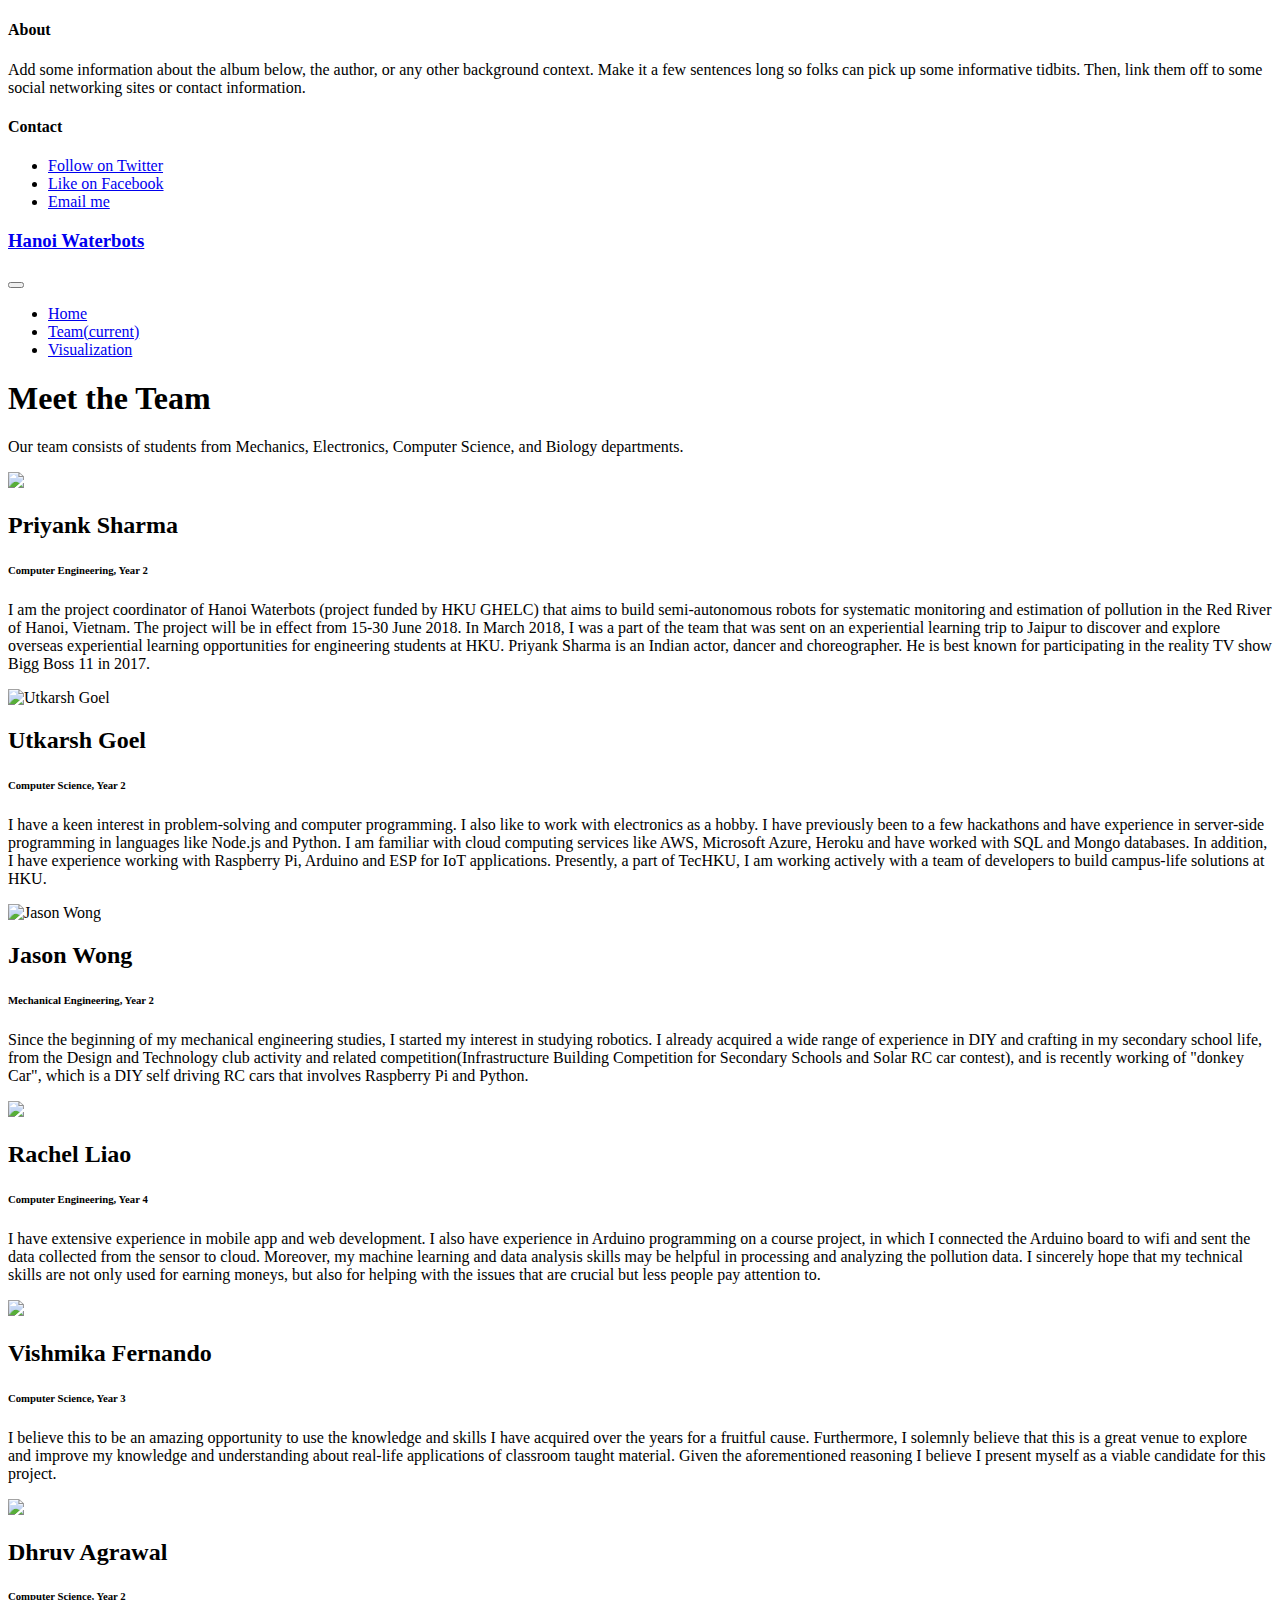
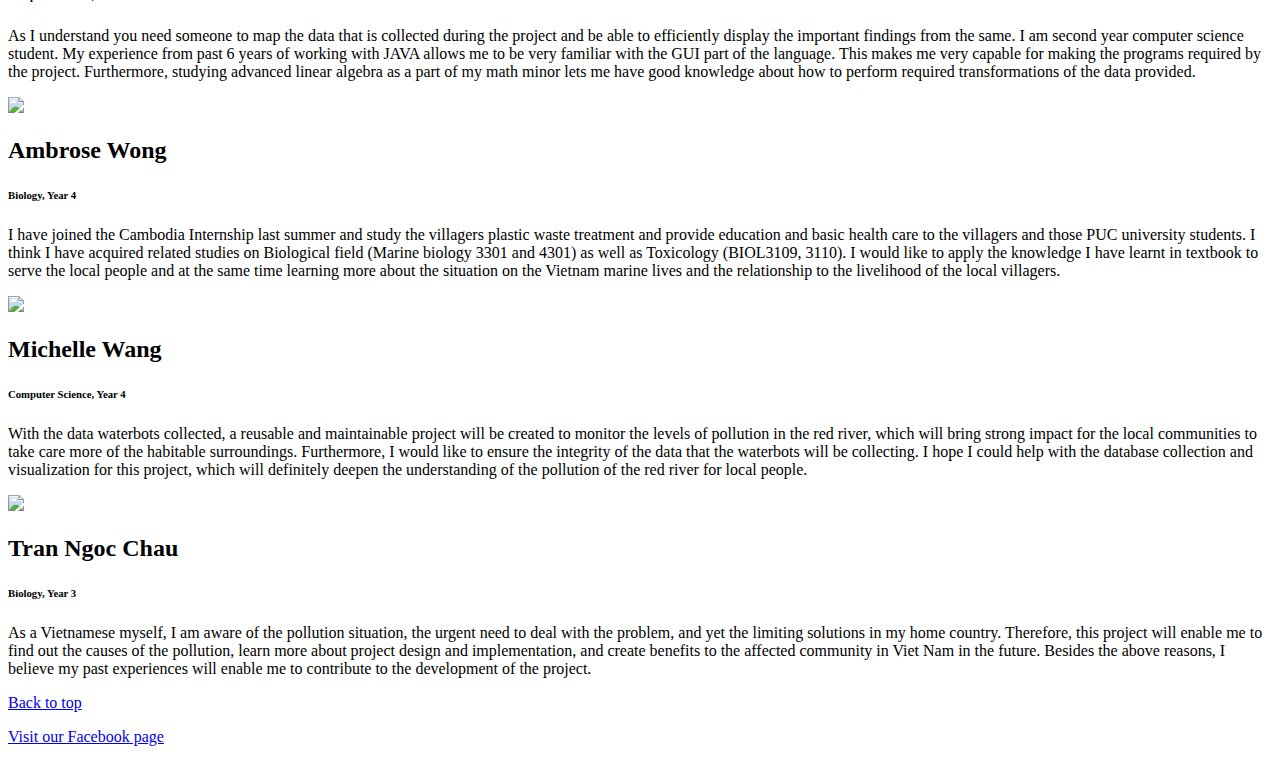
==== team.html @ 1848ab44 "Jason's year" ====
<!DOCTYPE html>
<html lang="en">
  <head>
    <meta charset="UTF-8">
    <link rel="stylesheet" href="https://cdnjs.cloudflare.com/ajax/libs/leaflet/1.3.1/leaflet.css"/>
    <link rel="stylesheet" href="stylesheets/dvf.css">
    <link rel="stylesheet" href="stylesheets/style.css">
    <title>Hanoi Waterbots</title>

    <meta charset="utf-8">
    <meta name="viewport" content="width=device-width, initial-scale=1, shrink-to-fit=no">
    <meta name="description" content="">
    <meta name="author" content="">
    <link rel="icon" href="assets/icon.jpeg">

    <!-- Bootstrap core CSS -->
    <link href="bootstrap.min.css" rel="stylesheet">

    <title>Team Members</title>


    <!-- Custom styles for this template -->
    <link href="album.css" rel="stylesheet">
  </head>

  <body>

    <div class="container marketing">



    <div class="collapse bg-dark" id="navbarHeader">
      <div class="container">
        <div class="row">
          <div class="col-sm-8 py-4">
            <h4 class="text-white">About</h4>
            <p class="text-muted">Add some information about the album below, the author, or any other background context. Make it a few sentences long so folks can pick up some informative tidbits. Then, link them off to some social networking sites or contact information.</p>
          </div>
          <div class="col-sm-4 py-4">
            <h4 class="text-white">Contact</h4>
            <ul class="list-unstyled">
              <li><a href="#" class="text-white">Follow on Twitter</a></li>
              <li><a href="#" class="text-white">Like on Facebook</a></li>
              <li><a href="#" class="text-white">Email me</a></li>
            </ul>
          </div>
        </div>
      </div>
    </div>
    <nav class="navbar navbar-expand-md navbar-dark fixed-top bg-dark">
            <a class="navbar-brand" href="#"><h3>Hanoi Waterbots</h3></a>
          <button class="navbar-toggler" type="button" data-toggle="collapse" data-target="#navbarCollapse" aria-controls="navbarCollapse" aria-expanded="false" aria-label="Toggle navigation">
            <span class="navbar-toggler-icon"></span>
          </button>
          <div class="collapse navbar-collapse" id="navbarCollapse">
            <ul class="navbar-nav mr-auto">
              <li class="nav-item">
                <a class="nav-link" href="./index.html">Home</a>
              </li>
              <li class="nav-item active">
                <a class="nav-link" href="./team.html">Team<span class="sr-only">(current)</span></a>
              </li>
              <li class="nav-item">
                <a class="nav-link" href="./map.html">Visualization</a>
              </li>
            </ul>
            <!--form class="form-inline mt-2 mt-md-0"
              <input class="form-control mr-sm-2" type="text" placeholder="Search" aria-label="Search">
              <button class="btn btn-outline-success my-2 my-sm-0" type="submit">Search</button>
            -->
          </div>
        </nav>

    <section class="jumbotron text-center">
      <div class="container">
        <h1 class="jumbotron-heading">Meet the Team</h1>
        <p class="lead text-muted">Our team consists of students from Mechanics, Electronics, Computer Science, and Biology departments. </p>
      </div>
    </section>
<!-- Three columns of text below the carousel -->
          <div class="row">
            <div class="col-lg-4">
              <img class="rounded-circle" src="./assets/priyank.jpg">
              <h2>Priyank Sharma</h2>
              <h6>Computer Engineering, Year 2</h6>
              <p>I am the project coordinator of Hanoi Waterbots (project funded by HKU GHELC) that aims to build semi-autonomous robots for systematic monitoring and estimation of pollution in the Red River of Hanoi, Vietnam. The project will be in effect from 15-30 June 2018. In March 2018, I was a part of the team that was sent on an experiential learning trip to Jaipur to discover and explore overseas experiential learning opportunities for engineering students at HKU. Priyank Sharma is an Indian actor, dancer and choreographer. He is best known for participating in the reality TV show Bigg Boss 11 in 2017.</p>
            </div><!-- /.col-lg-4 -->
            <div class="col-lg-4">
              <img class="rounded-circle" src="./assets/utkarsh.jpg" alt="Utkarsh Goel">
              <h2>Utkarsh Goel</h2>
              <h6>Computer Science, Year 2</h6>
              <p>I have a keen interest in problem-solving and computer programming. I also like to work with electronics as a hobby. I have previously been to a few hackathons and have experience in server-side programming in languages like Node.js and Python. I am familiar with cloud computing services like AWS, Microsoft Azure, Heroku and have worked with SQL and Mongo databases. In addition, I have experience working with Raspberry Pi, Arduino and ESP for IoT applications. Presently, a part of TecHKU, I am working actively with a team of developers to build campus-life solutions at HKU.</p>
            </div><!-- /.col-lg-4 -->
            <div class="col-lg-4">
              <img class="rounded-circle" src="./assets/jason.jpeg" alt="Jason Wong">
              <h2>Jason Wong</h2>
              <h6>Mechanical Engineering, Year 2</h6>
              <p>Since the beginning of my mechanical engineering studies,  I started my interest in studying robotics. I already acquired a wide range of experience in DIY  and crafting in my secondary school life, from the Design and Technology club activity and related competition(Infrastructure Building Competition for Secondary Schools and Solar RC car contest), and is recently working of "donkey Car", which is a DIY self driving  RC cars that involves Raspberry Pi and Python.</p>
            </div><!-- /.col-lg-4 -->
          </div><!-- /.row -->

        <div class="row">
          <div class="col-lg-4">
            <img class="rounded-circle" src="./assets/rachel.jpg">
            <h2>Rachel Liao</h2>
            <h6>Computer Engineering, Year 4</h6>
            <p>I have extensive experience in mobile app and web development. I also have experience in Arduino programming on a course project, in which I connected the Arduino board to wifi and sent the data collected from the sensor to cloud. Moreover, my machine learning and data analysis skills may be helpful in processing and analyzing the pollution data. I sincerely hope that my technical skills are not only used for earning moneys, but also for helping with the issues that are crucial but less people pay attention to.</p>
          </div>
          <div class="col-lg-4">
            <img class="rounded-circle" src="./assets/vishmika.jpg">
            <h2>Vishmika Fernando</h2>
            <h6>Computer Science, Year 3</h6>
            <p>I believe this to be an amazing opportunity to use the knowledge and skills I have acquired over the years for a fruitful cause. Furthermore, I solemnly believe that this is a great venue to explore and improve my knowledge and understanding about real-life applications of classroom taught material. Given the aforementioned reasoning I believe I present myself as a viable candidate for this project.</p>
          </div>
          <div class="col-lg-4">
            <img class="rounded-circle" src="./assets/dhruv.jpeg">
            <h2>Dhruv Agrawal</h2>
            <h6>Computer Science, Year 2</h6>
            <p> As I understand you need someone to map the data that is collected during the project and be able to efficiently display the important findings from the same. I am second year computer science student. My experience from past 6 years of working with JAVA allows me to be very familiar with the GUI part of the language. This makes me very capable for making the programs required by the project. Furthermore, studying advanced linear algebra as a part of my math minor lets me have good knowledge about how to perform required transformations of the data provided. </p>
          </div>
        </div>
        <div class="row">
          <div class="col-lg-4">
            <img class="rounded-circle" src="./assets/ambrose.jpg">
            <h2>Ambrose Wong</h2>
            <h6>Biology, Year 4</h6>
            <p>I have joined the Cambodia Internship last summer and study the villagers plastic waste treatment and provide education and basic health care to the villagers and those PUC university students. I think I have acquired related studies on Biological field (Marine biology 3301 and 4301) as well as Toxicology (BIOL3109, 3110). I would like to apply the knowledge I have learnt in textbook to serve the local people and at the same time learning more about the situation on the Vietnam marine lives and the relationship to the livelihood of the local villagers. </p>
          </div>
          <div class="col-lg-4">
            <img class="rounded-circle" src="./assets/michelle.jpg">
            <h2>Michelle Wang</h2>
            <h6>Computer Science, Year 4</h6>
            <p>With the data waterbots collected, a reusable and maintainable project will be created to monitor the levels of pollution in the red river, which will bring strong impact for the local communities to take care more of the habitable surroundings. Furthermore, I would like to ensure the integrity of the data that the waterbots will be collecting. I hope I could help with the database collection and visualization for this project, which will definitely deepen the understanding of the pollution of the red river for local people.</p>
          </div>
          <div class="col-lg-4">
            <img class="rounded-circle" src="./assets/chau.jpg">
            <h2>Tran Ngoc Chau</h2>
            <h6>Biology, Year 3</h6>
            <p>As a Vietnamese myself, I am aware of the pollution situation, the urgent need to deal with the problem, and yet the limiting solutions in my home country. Therefore, this project will enable me to find out the causes of the pollution, learn more about project design and implementation, and create benefits to the affected community in Viet Nam in the future. Besides the above reasons, I believe my past experiences will enable me to contribute to the development of the project.</p>
          </div>
        </div>



    <footer class="text-muted">
      <div class="container">
        <p class="float-right">
          <a href="#">Back to top</a>
        </p>
        <p><a href="https://www.facebook.com/hanoiwaterbots">Visit our Facebook page</a></p>

      </div>
    </footer>

    <!-- Bootstrap core JavaScript
    ================================================== -->
    <!-- Placed at the end of the document so the pages load faster -->
    <script src="https://code.jquery.com/jquery-3.2.1.slim.min.js" integrity="sha384-KJ3o2DKtIkvYIK3UENzmM7KCkRr/rE9/Qpg6aAZGJwFDMVNA/GpGFF93hXpG5KkN" crossorigin="anonymous"></script>
    <script>window.jQuery || document.write('<script src="javascripts/jquery.min.js"><\/script>')</script>
    <script src="javascripts/popper.min.js"></script>
    <script src="javascripts/holder.min.js"></script>
    <script>
      $(function () {
        Holder.addTheme("thumb", { background: "#55595c", foreground: "#eceeef", text: "Thumbnail" });
      });
    </script>
    <script src="javascripts/bootstrap.min.js"></script>
    <!-- IE10 viewport hack for Surface/desktop Windows 8 bug -->
    <script src="javascripts/ie10-viewport-bug-workaround.js"></script>
  </body>
</html>
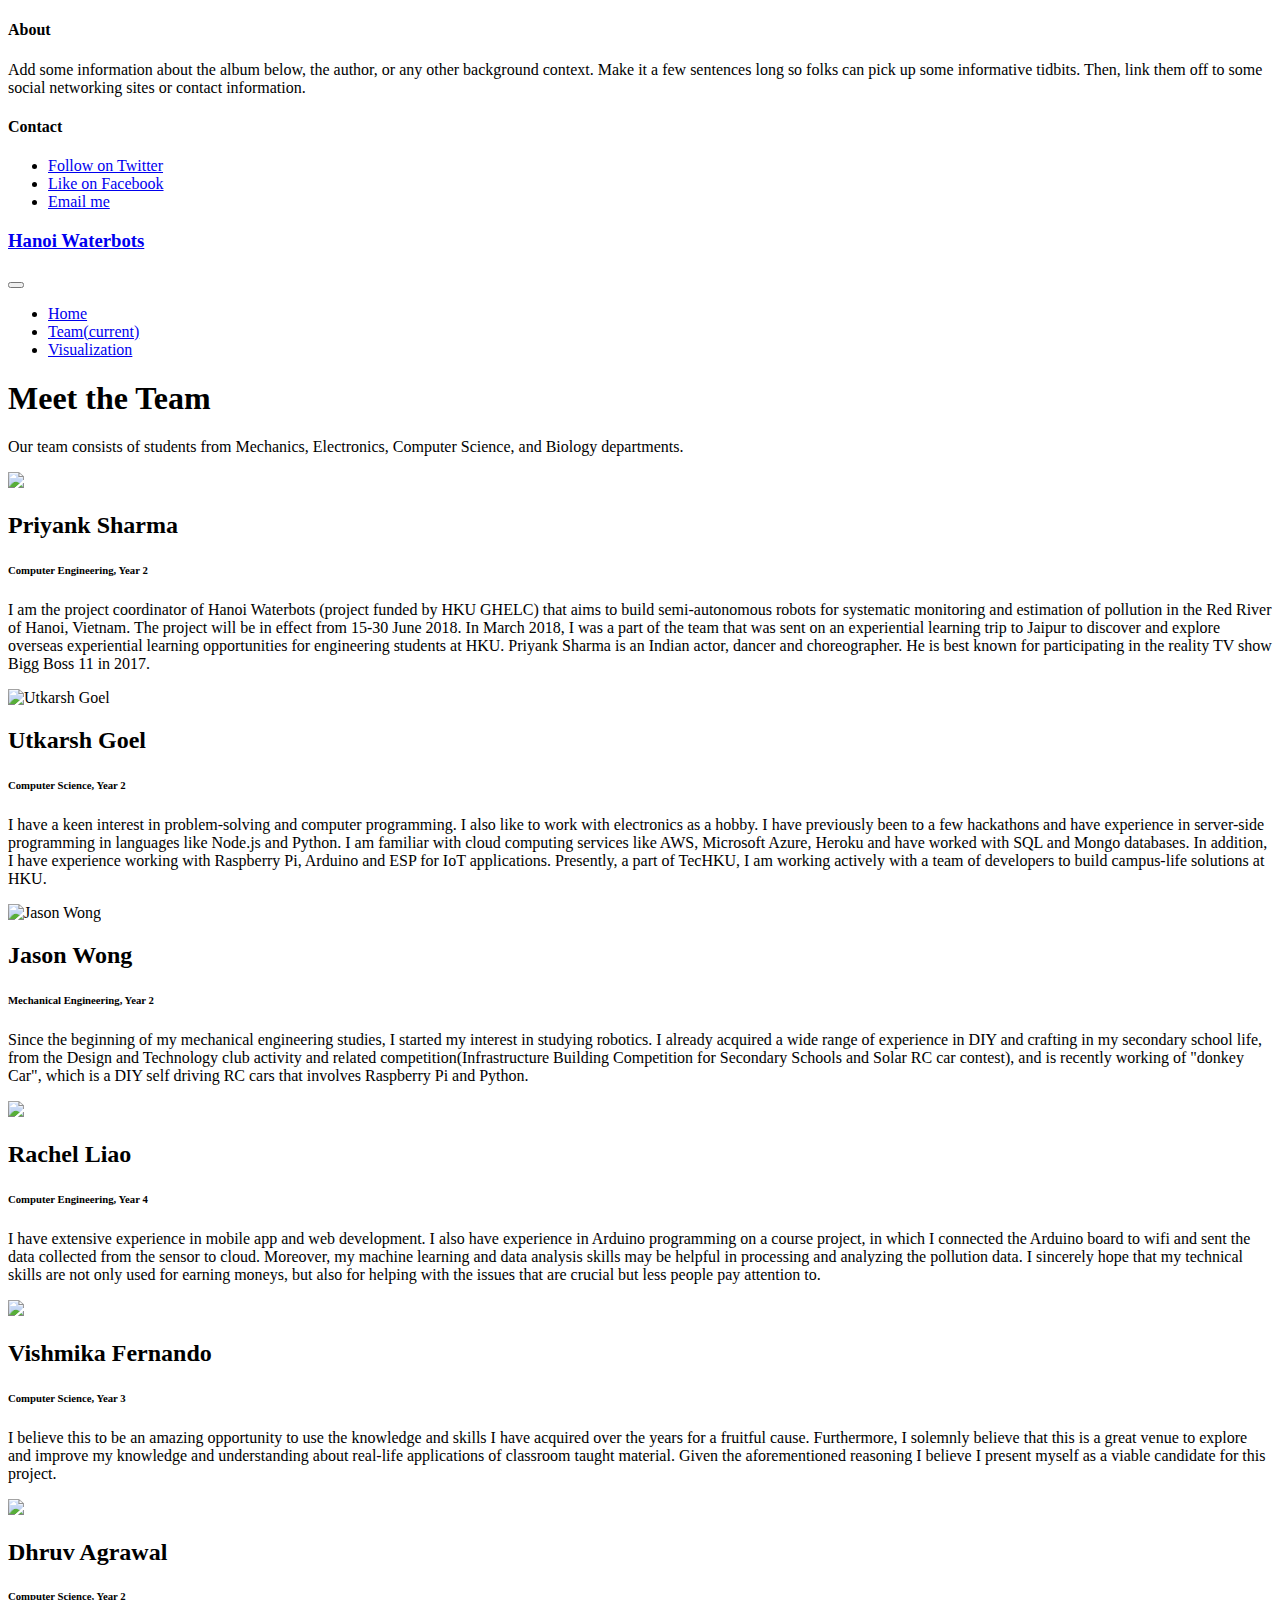
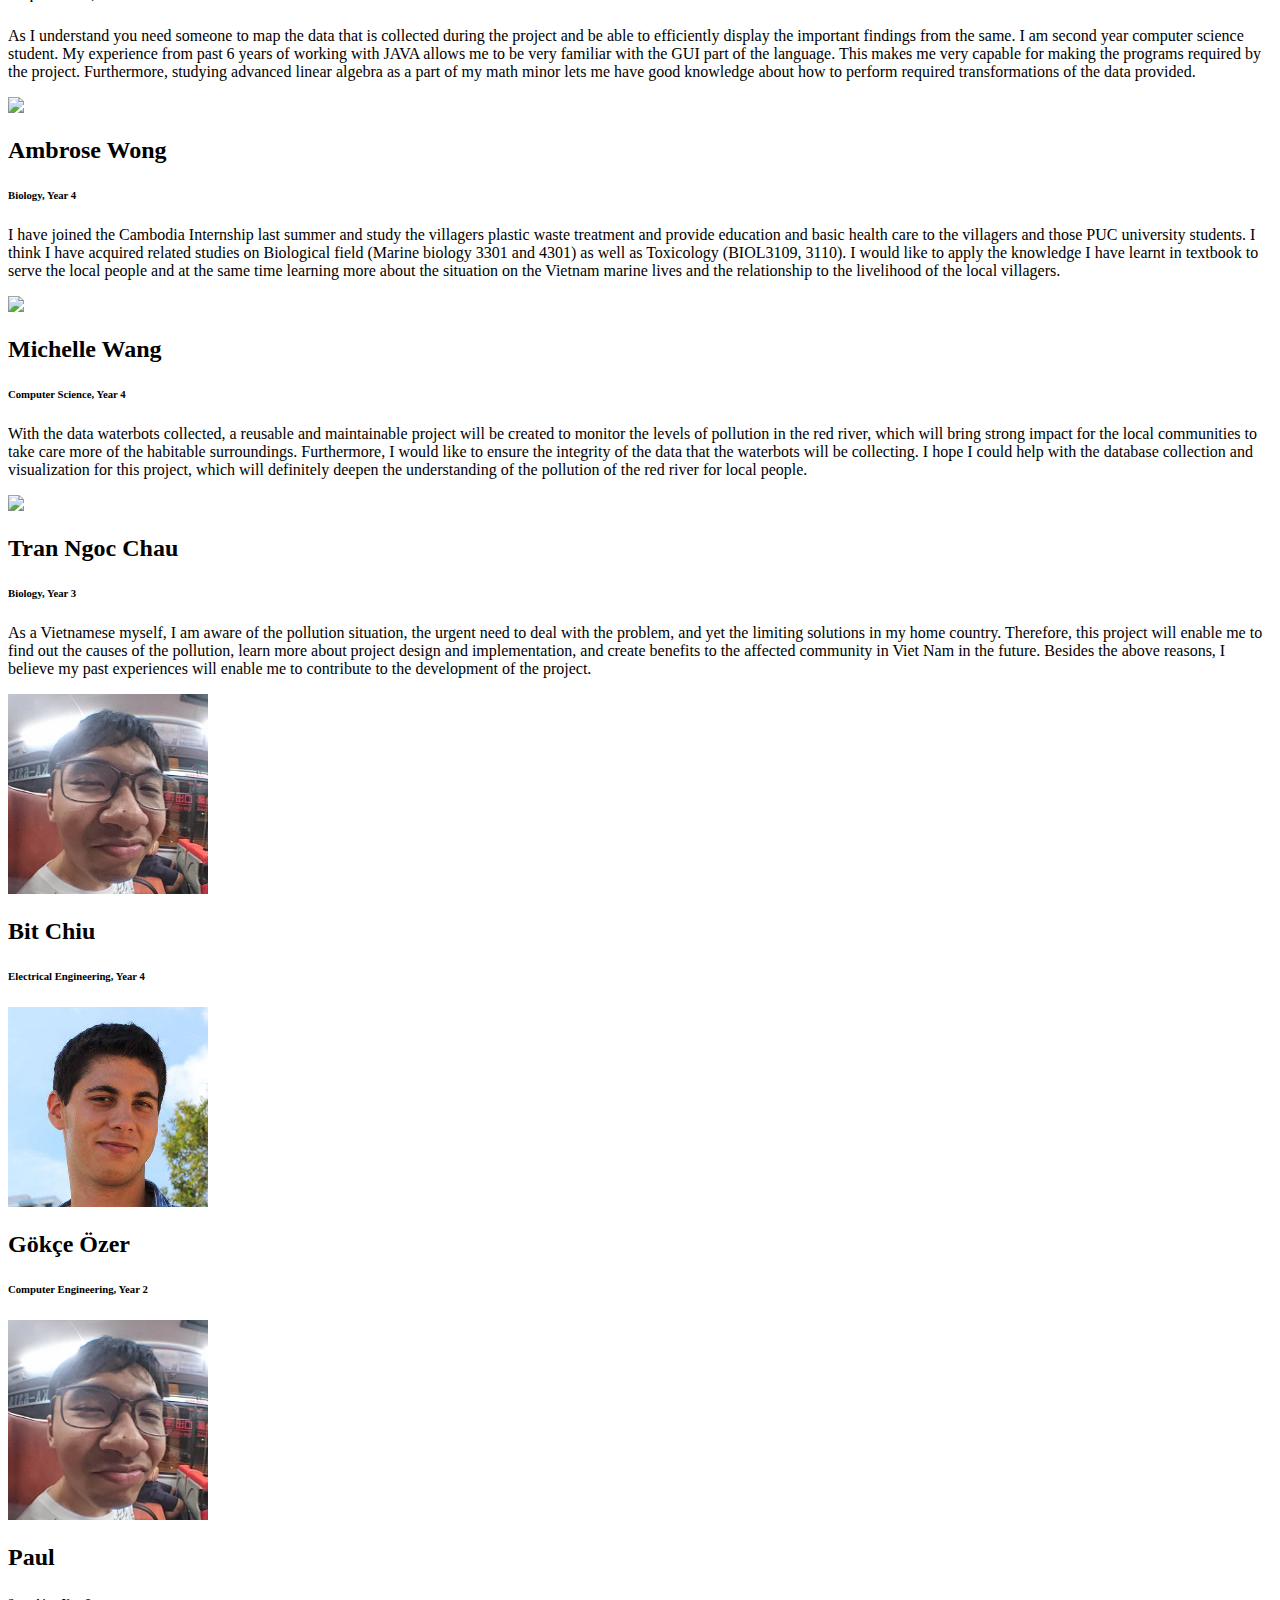
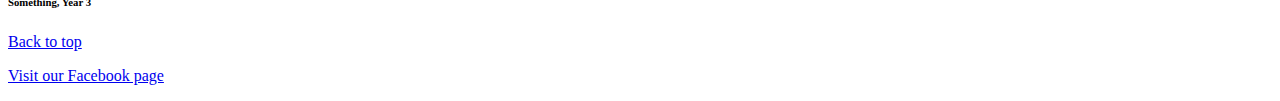
==== commit 7532512b: "add bit, gokce, and paul in team" ====
--- a/team.html
+++ b/team.html
@@ -139,13 +139,32 @@
             <p>As a Vietnamese myself, I am aware of the pollution situation, the urgent need to deal with the problem, and yet the limiting solutions in my home country. Therefore, this project will enable me to find out the causes of the pollution, learn more about project design and implementation, and create benefits to the affected community in Viet Nam in the future. Besides the above reasons, I believe my past experiences will enable me to contribute to the development of the project.</p>
           </div>
         </div>
-
+        <div class="row">
+          <div class="col-lg-4">
+            <img class="rounded-circle" src="./assets/bit.jpeg">
+            <h2>Bit Chiu</h2>
+            <h6>Electrical Engineering, Year 4</h6>
+            <p> </p>
+          </div>
+          <div class="col-lg-4">
+            <img class="rounded-circle" src="./assets/gokce.jpeg">
+            <h2>Gökçe Özer</h2>
+            <h6>Computer Engineering, Year 2</h6>
+            <p></p>
+          </div>
+          <div class="col-lg-4">
+            <img class="rounded-circle" src="./assets/bit.jpeg">
+            <h2>Paul</h2>
+            <h6>Something, Year 3</h6>
+            <p> </p>
+          </div>
+        </div>
 
 
     <footer class="text-muted">
       <div class="container">
         <p class="float-right">
-          <a href="#">Back to top</a>
+          <a href="#">Back to top</a><p></p>
         </p>
         <p><a href="https://www.facebook.com/hanoiwaterbots">Visit our Facebook page</a></p>
 
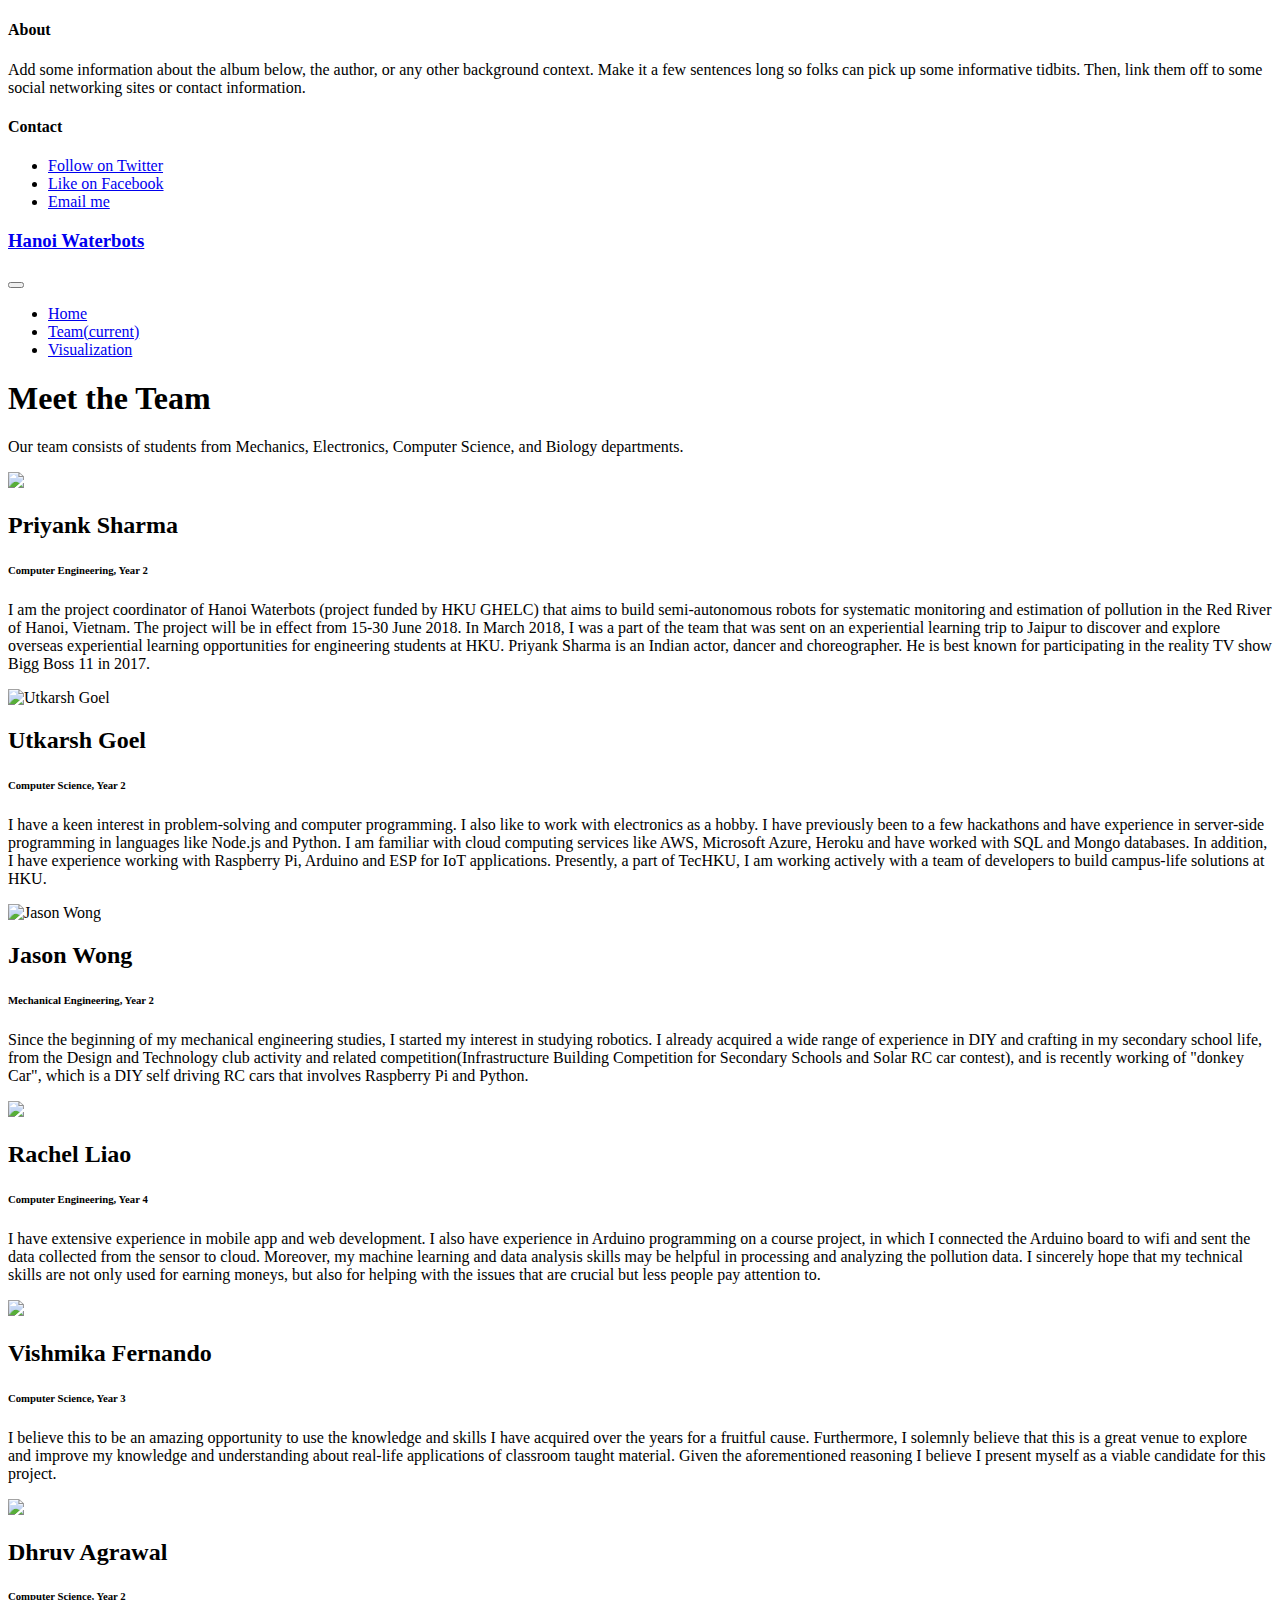
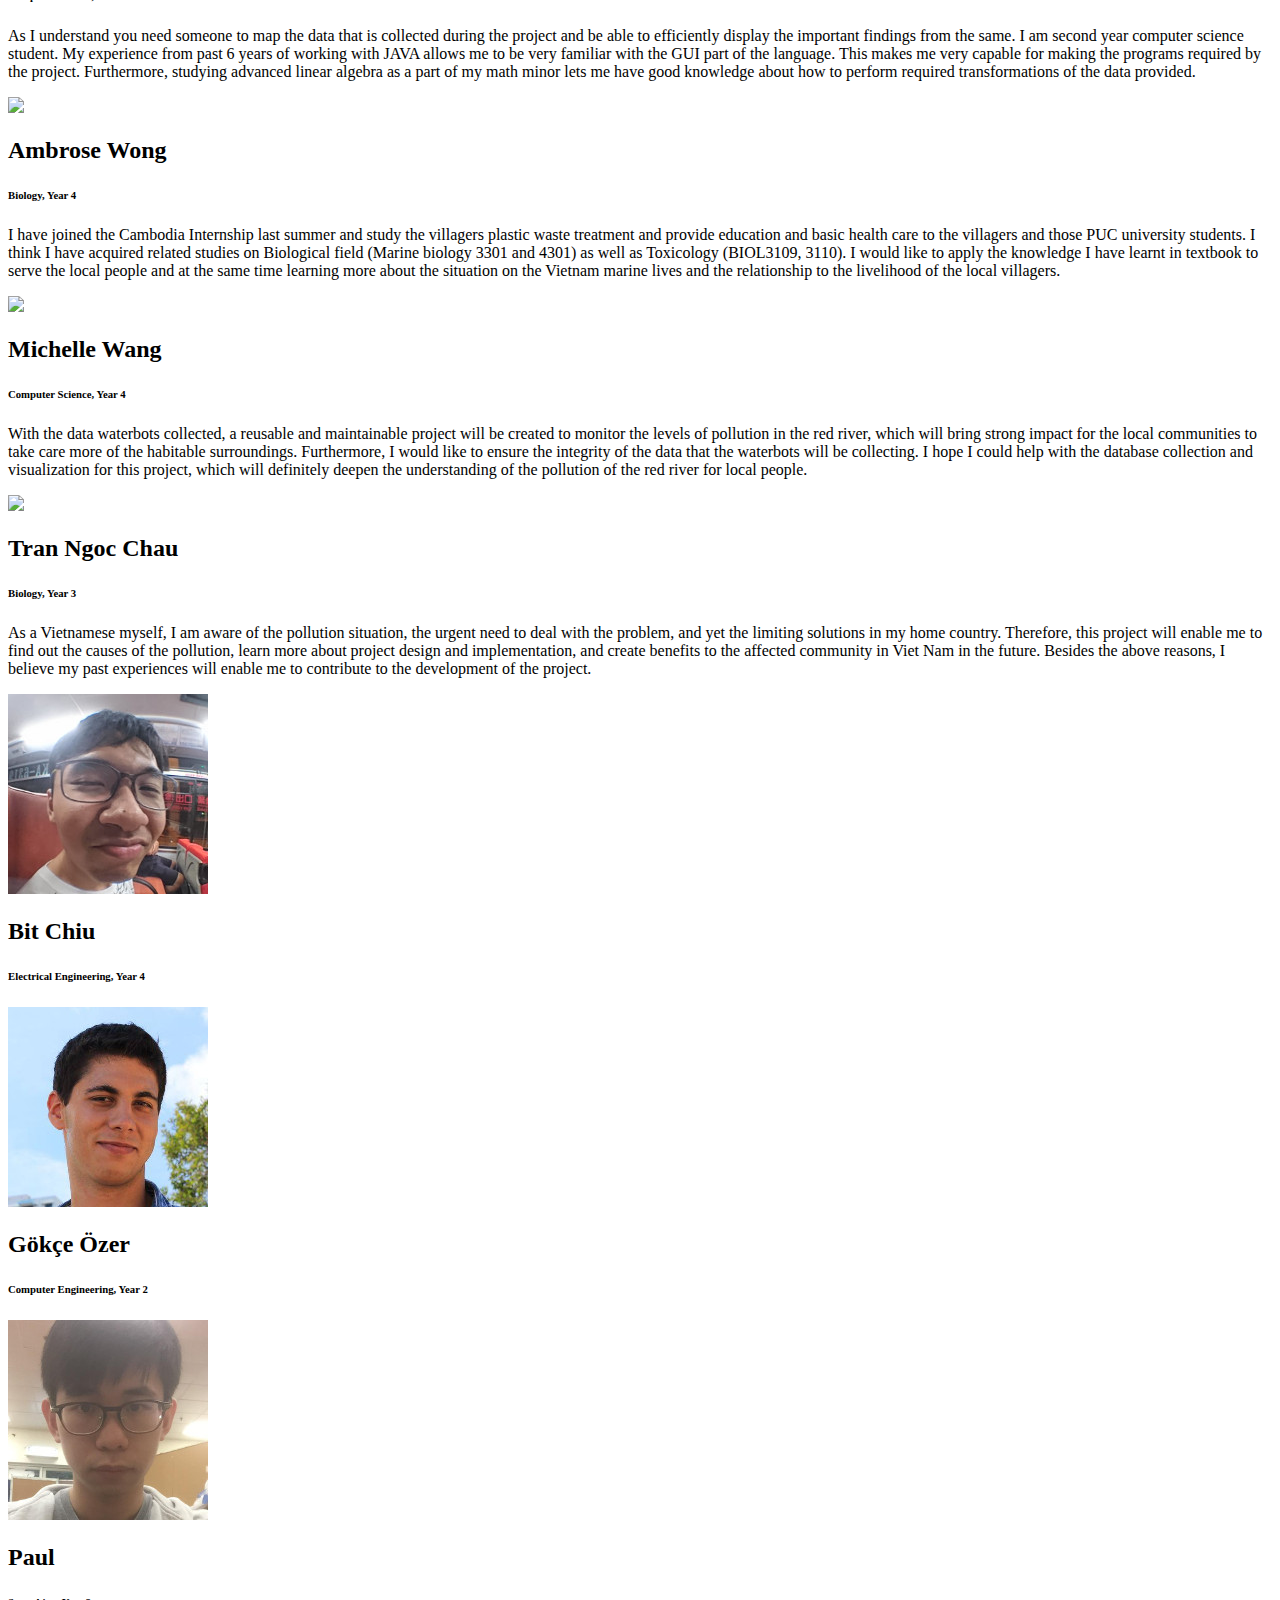
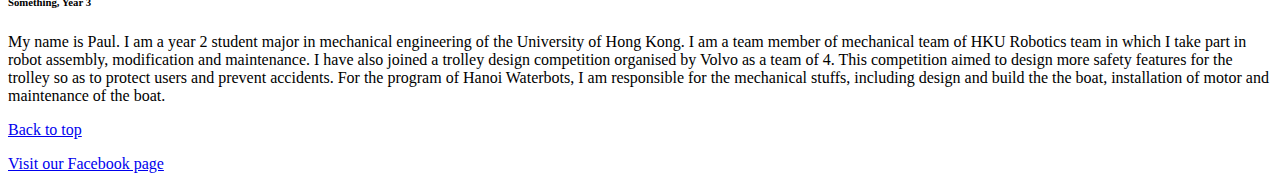
==== commit 4ff4ec19: "paul" ====
--- a/team.html
+++ b/team.html
@@ -153,10 +153,10 @@
             <p></p>
           </div>
           <div class="col-lg-4">
-            <img class="rounded-circle" src="./assets/bit.jpeg">
+            <img class="rounded-circle" src="./assets/paul.jpeg">
             <h2>Paul</h2>
             <h6>Something, Year 3</h6>
-            <p> </p>
+            <p>My name is Paul. I am a year 2 student major in mechanical engineering of the University of Hong Kong. I am a team member of mechanical team of HKU Robotics team in which I take part in robot assembly, modification and maintenance. I have also joined a trolley design competition organised by Volvo as a team of 4. This competition aimed to design more safety features for the trolley so as to protect users and prevent accidents. For the program of Hanoi Waterbots, I am responsible for the mechanical stuffs, including design and build the the boat, installation of motor and maintenance of the boat. </p>
           </div>
         </div>
 
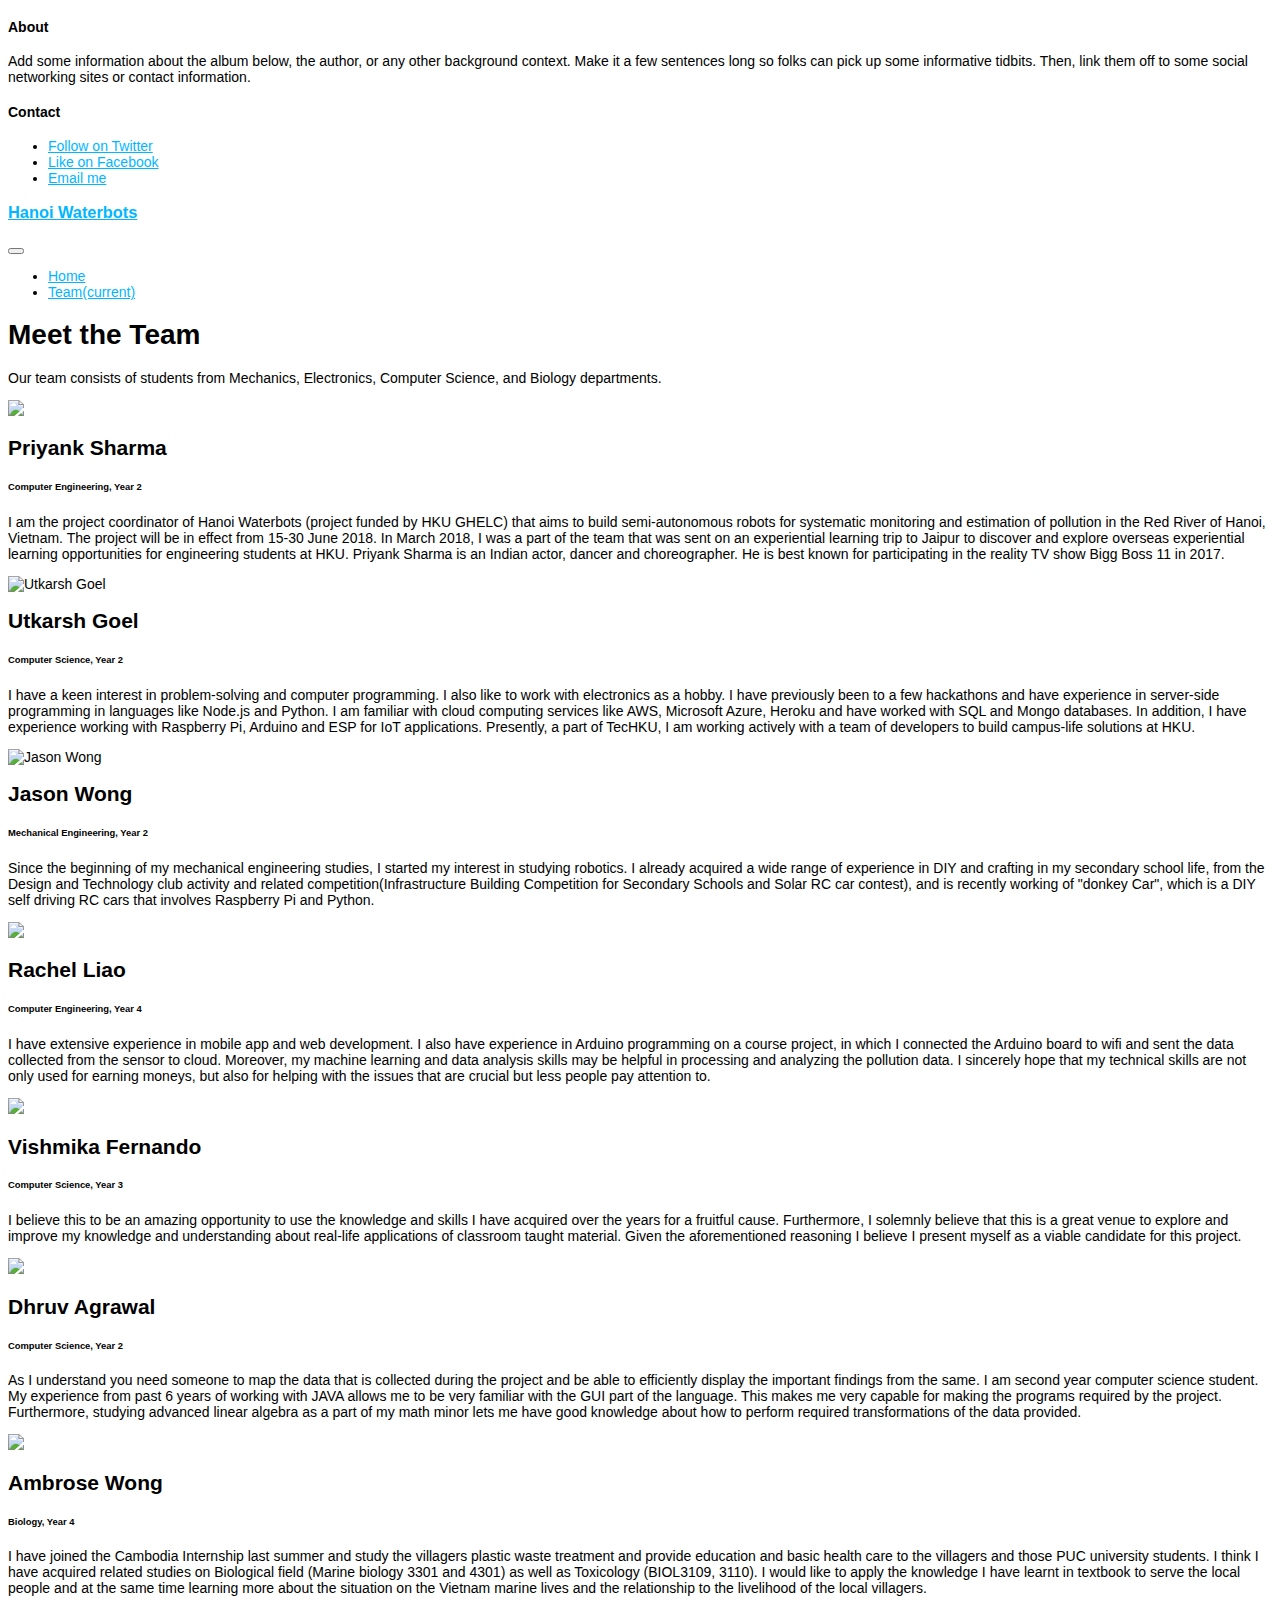
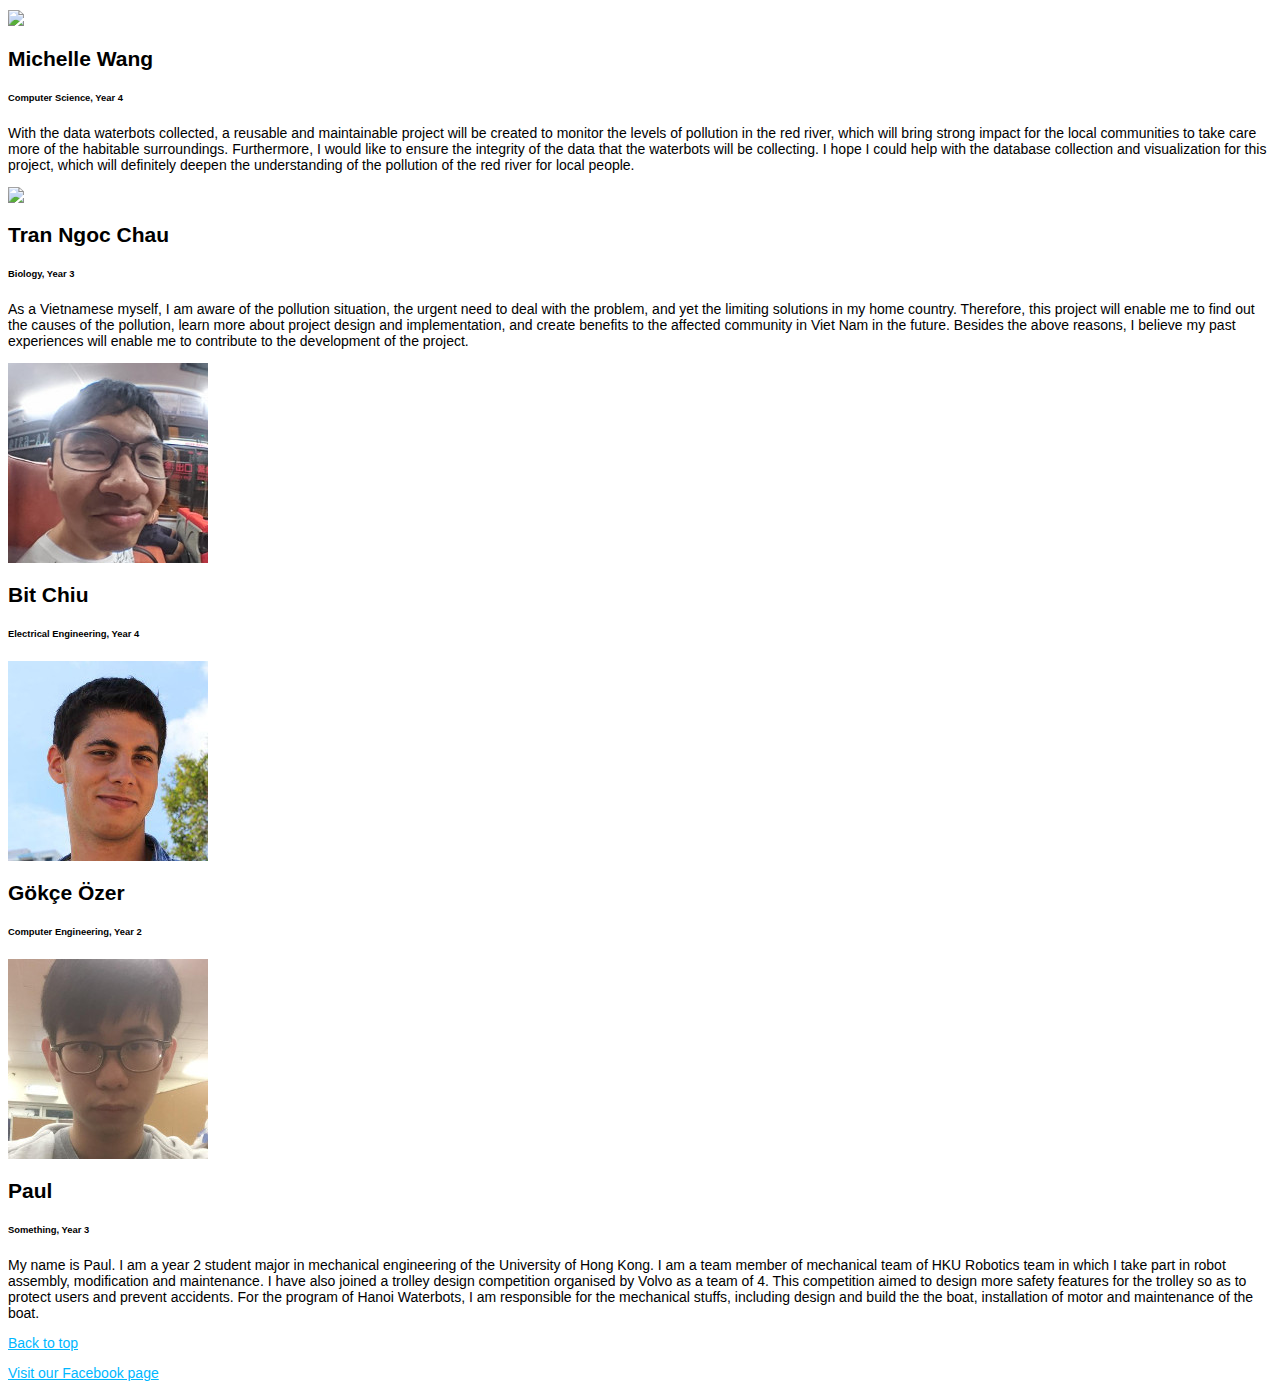
==== commit faf02a8f: "New UI" ====
--- a/team.html
+++ b/team.html
@@ -59,9 +59,6 @@
               </li>
               <li class="nav-item active">
                 <a class="nav-link" href="./team.html">Team<span class="sr-only">(current)</span></a>
-              </li>
-              <li class="nav-item">
-                <a class="nav-link" href="./map.html">Visualization</a>
               </li>
             </ul>
             <!--form class="form-inline mt-2 mt-md-0"
--- a/stylesheets/style.css
+++ b/stylesheets/style.css
@@ -0,0 +1,27 @@
+body {
+  font: 14px "Lucida Grande", Helvetica, Arial, sans-serif;
+}
+
+a {
+  color: #00B7FF;
+}
+
+#map{
+    height: 700px;
+    margin-top:90px;
+}
+
+.leaflet-div-icon{
+    width: 150px !important;
+    height: auto !important;
+}
+
+.key{
+    font-size: 150% !important;
+    padding: 5px !important;
+}
+
+.value{
+    font-size: 130% !important;
+    padding: 5px !important;
+}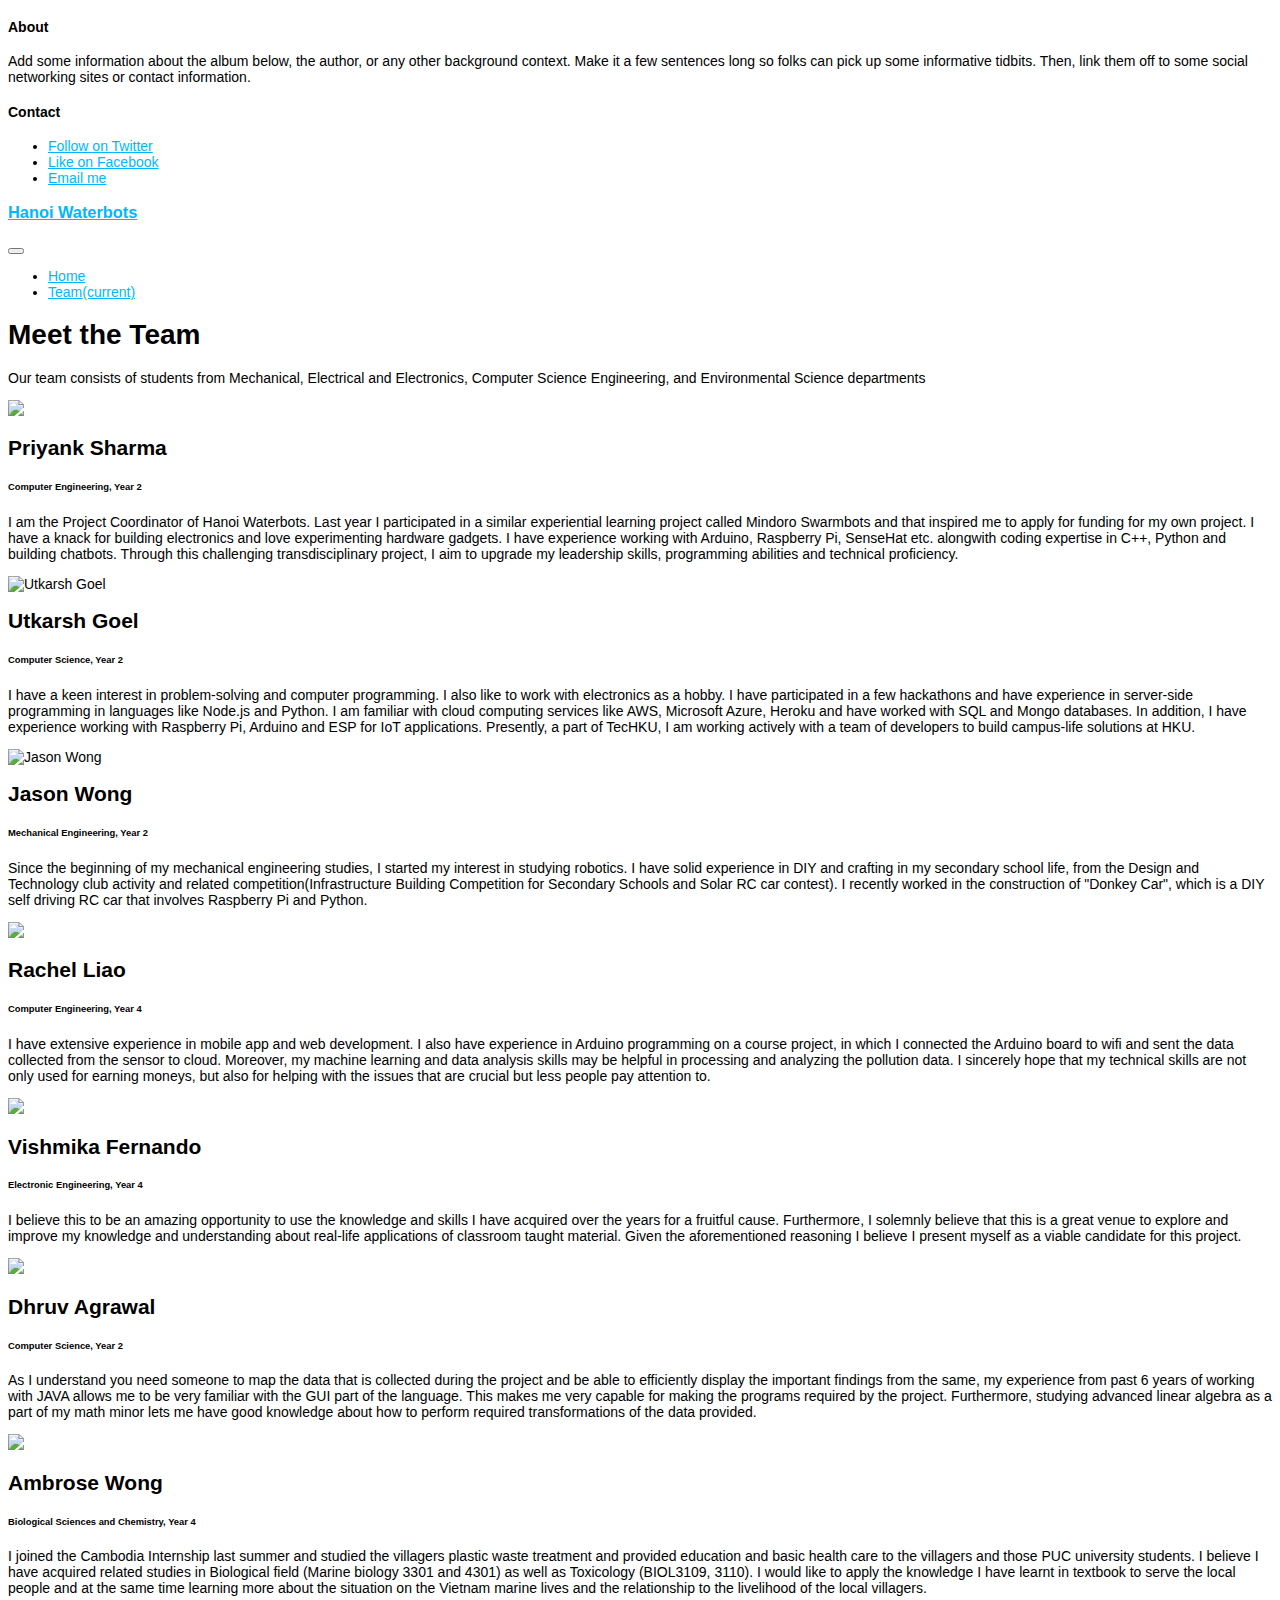
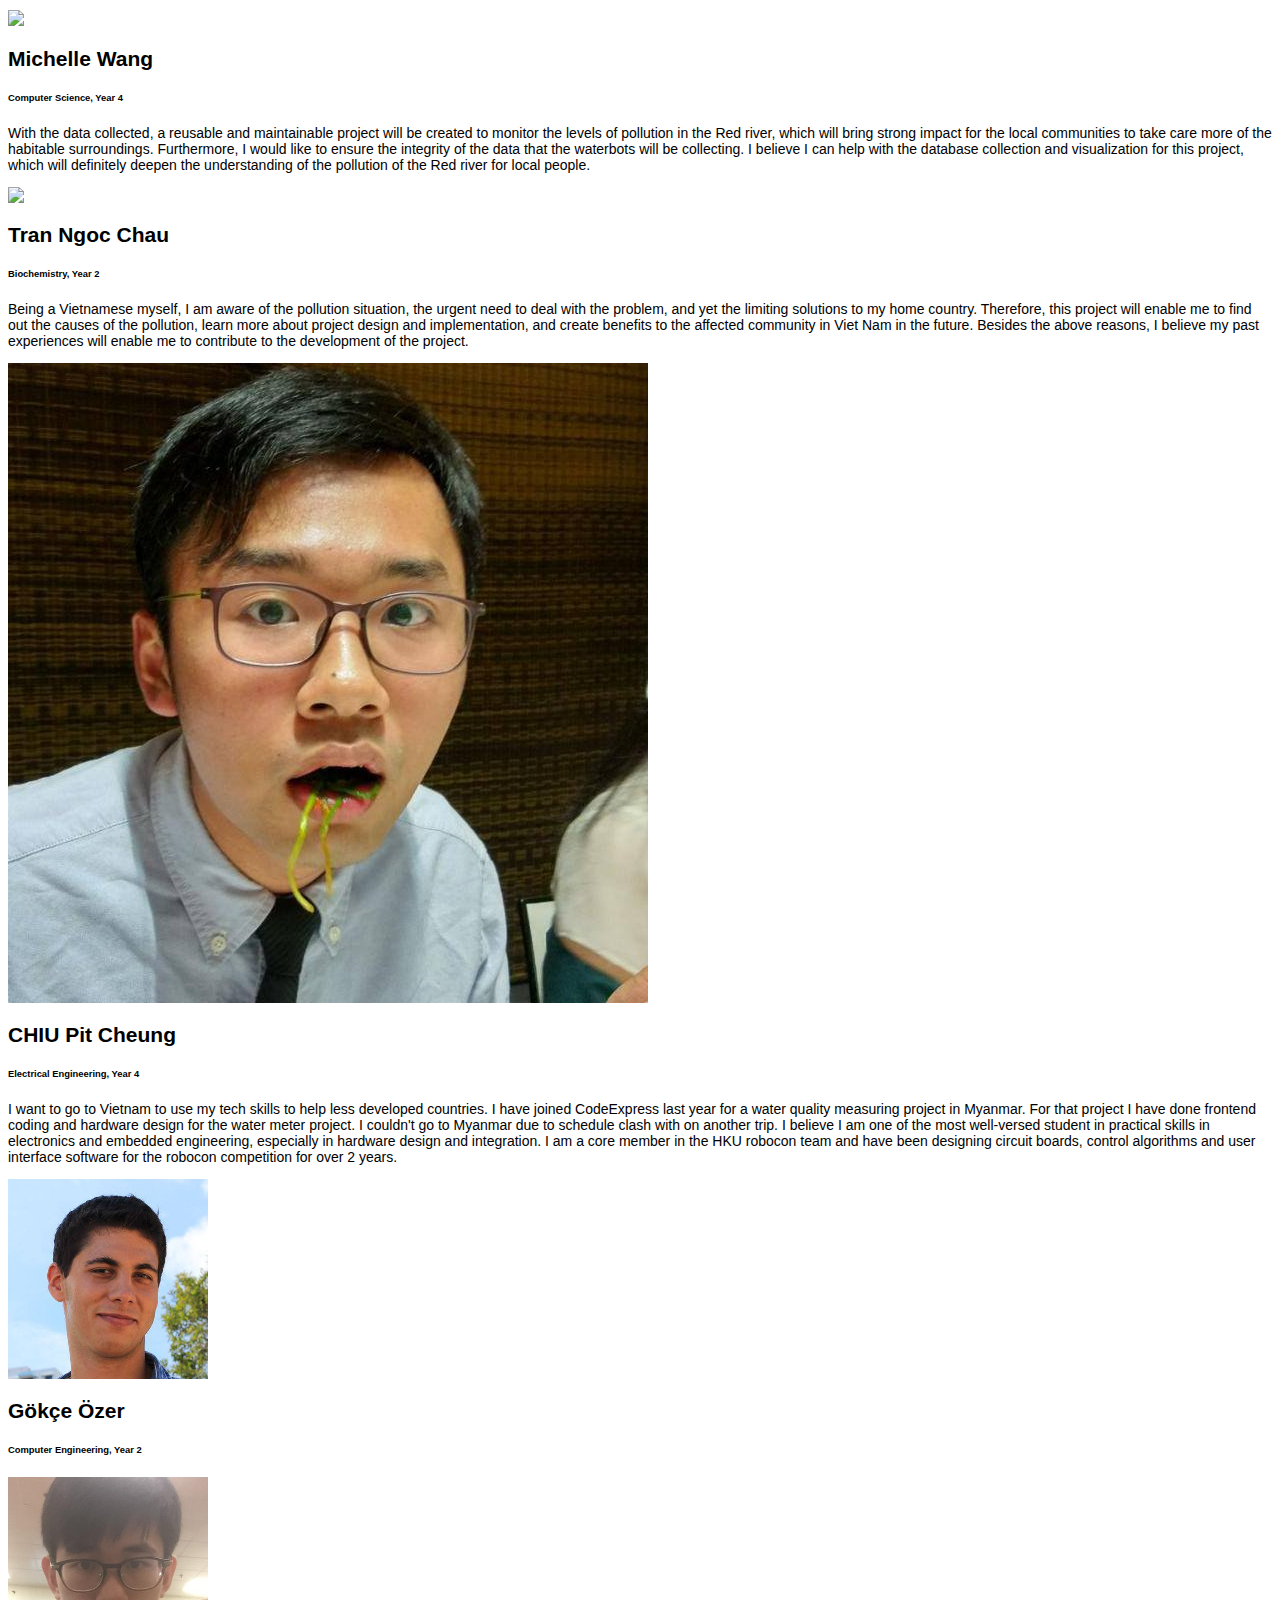
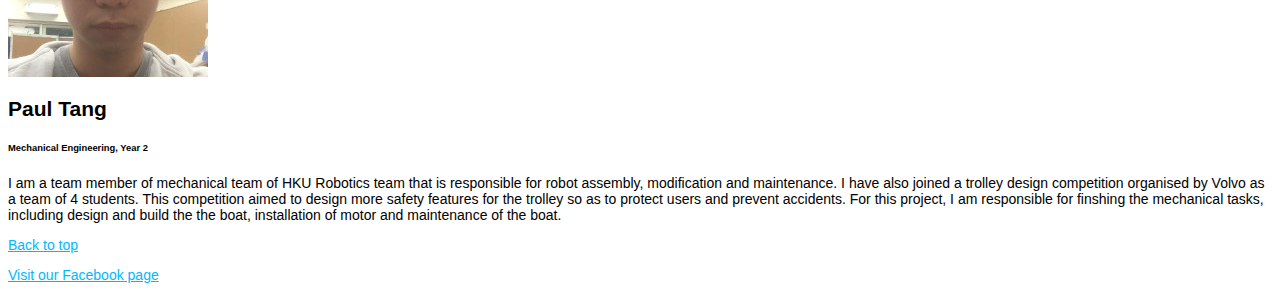
==== commit b205384c: "final" ====
--- a/team.html
+++ b/team.html
@@ -71,7 +71,7 @@
     <section class="jumbotron text-center">
       <div class="container">
         <h1 class="jumbotron-heading">Meet the Team</h1>
-        <p class="lead text-muted">Our team consists of students from Mechanics, Electronics, Computer Science, and Biology departments. </p>
+        <p class="lead text-muted">Our team consists of students from Mechanical, Electrical and Electronics, Computer Science Engineering, and Environmental Science departments</p>
       </div>
     </section>
 <!-- Three columns of text below the carousel -->
@@ -80,19 +80,19 @@
               <img class="rounded-circle" src="./assets/priyank.jpg">
               <h2>Priyank Sharma</h2>
               <h6>Computer Engineering, Year 2</h6>
-              <p>I am the project coordinator of Hanoi Waterbots (project funded by HKU GHELC) that aims to build semi-autonomous robots for systematic monitoring and estimation of pollution in the Red River of Hanoi, Vietnam. The project will be in effect from 15-30 June 2018. In March 2018, I was a part of the team that was sent on an experiential learning trip to Jaipur to discover and explore overseas experiential learning opportunities for engineering students at HKU. Priyank Sharma is an Indian actor, dancer and choreographer. He is best known for participating in the reality TV show Bigg Boss 11 in 2017.</p>
+              <p>I am the Project Coordinator of Hanoi Waterbots. Last year I participated in a similar experiential learning project called Mindoro Swarmbots and that inspired me to apply for funding for my own project. I have a knack for building electronics and love experimenting hardware gadgets. I have experience working with Arduino, Raspberry Pi, SenseHat etc. alongwith coding expertise in C++, Python and building chatbots. Through this challenging transdisciplinary project, I aim to upgrade my leadership skills, programming abilities and technical proficiency.</p>
             </div><!-- /.col-lg-4 -->
             <div class="col-lg-4">
               <img class="rounded-circle" src="./assets/utkarsh.jpg" alt="Utkarsh Goel">
               <h2>Utkarsh Goel</h2>
               <h6>Computer Science, Year 2</h6>
-              <p>I have a keen interest in problem-solving and computer programming. I also like to work with electronics as a hobby. I have previously been to a few hackathons and have experience in server-side programming in languages like Node.js and Python. I am familiar with cloud computing services like AWS, Microsoft Azure, Heroku and have worked with SQL and Mongo databases. In addition, I have experience working with Raspberry Pi, Arduino and ESP for IoT applications. Presently, a part of TecHKU, I am working actively with a team of developers to build campus-life solutions at HKU.</p>
+              <p>I have a keen interest in problem-solving and computer programming. I also like to work with electronics as a hobby. I have participated in a few hackathons and have experience in server-side programming in languages like Node.js and Python. I am familiar with cloud computing services like AWS, Microsoft Azure, Heroku and have worked with SQL and Mongo databases. In addition, I have experience working with Raspberry Pi, Arduino and ESP for IoT applications. Presently, a part of TecHKU, I am working actively with a team of developers to build campus-life solutions at HKU.</p>
             </div><!-- /.col-lg-4 -->
             <div class="col-lg-4">
               <img class="rounded-circle" src="./assets/jason.jpeg" alt="Jason Wong">
               <h2>Jason Wong</h2>
               <h6>Mechanical Engineering, Year 2</h6>
-              <p>Since the beginning of my mechanical engineering studies,  I started my interest in studying robotics. I already acquired a wide range of experience in DIY  and crafting in my secondary school life, from the Design and Technology club activity and related competition(Infrastructure Building Competition for Secondary Schools and Solar RC car contest), and is recently working of "donkey Car", which is a DIY self driving  RC cars that involves Raspberry Pi and Python.</p>
+              <p>Since the beginning of my mechanical engineering studies, I started my interest in studying robotics. I have solid experience in DIY and crafting in my secondary school life, from the Design and Technology club activity and related competition(Infrastructure Building Competition for Secondary Schools and Solar RC car contest). I recently worked in the construction of "Donkey Car", which is a DIY self driving RC car that involves Raspberry Pi and Python.</p>
             </div><!-- /.col-lg-4 -->
           </div><!-- /.row -->
 
@@ -106,42 +106,42 @@
           <div class="col-lg-4">
             <img class="rounded-circle" src="./assets/vishmika.jpg">
             <h2>Vishmika Fernando</h2>
-            <h6>Computer Science, Year 3</h6>
+            <h6>Electronic Engineering, Year 4</h6>
             <p>I believe this to be an amazing opportunity to use the knowledge and skills I have acquired over the years for a fruitful cause. Furthermore, I solemnly believe that this is a great venue to explore and improve my knowledge and understanding about real-life applications of classroom taught material. Given the aforementioned reasoning I believe I present myself as a viable candidate for this project.</p>
           </div>
           <div class="col-lg-4">
             <img class="rounded-circle" src="./assets/dhruv.jpeg">
             <h2>Dhruv Agrawal</h2>
             <h6>Computer Science, Year 2</h6>
-            <p> As I understand you need someone to map the data that is collected during the project and be able to efficiently display the important findings from the same. I am second year computer science student. My experience from past 6 years of working with JAVA allows me to be very familiar with the GUI part of the language. This makes me very capable for making the programs required by the project. Furthermore, studying advanced linear algebra as a part of my math minor lets me have good knowledge about how to perform required transformations of the data provided. </p>
+            <p> As I understand you need someone to map the data that is collected during the project and be able to efficiently display the important findings from the same, my experience from past 6 years of working with JAVA allows me to be very familiar with the GUI part of the language. This makes me very capable for making the programs required by the project. Furthermore, studying advanced linear algebra as a part of my math minor lets me have good knowledge about how to perform required transformations of the data provided. </p>
           </div>
         </div>
         <div class="row">
           <div class="col-lg-4">
             <img class="rounded-circle" src="./assets/ambrose.jpg">
             <h2>Ambrose Wong</h2>
-            <h6>Biology, Year 4</h6>
-            <p>I have joined the Cambodia Internship last summer and study the villagers plastic waste treatment and provide education and basic health care to the villagers and those PUC university students. I think I have acquired related studies on Biological field (Marine biology 3301 and 4301) as well as Toxicology (BIOL3109, 3110). I would like to apply the knowledge I have learnt in textbook to serve the local people and at the same time learning more about the situation on the Vietnam marine lives and the relationship to the livelihood of the local villagers. </p>
+            <h6>Biological Sciences and Chemistry, Year 4</h6>
+            <p>I joined the Cambodia Internship last summer and studied the villagers plastic waste treatment and provided education and basic health care to the villagers and those PUC university students. I believe I have acquired related studies in Biological field (Marine biology 3301 and 4301) as well as Toxicology (BIOL3109, 3110). I would like to apply the knowledge I have learnt in textbook to serve the local people and at the same time learning more about the situation on the Vietnam marine lives and the relationship to the livelihood of the local villagers. </p>
           </div>
           <div class="col-lg-4">
             <img class="rounded-circle" src="./assets/michelle.jpg">
             <h2>Michelle Wang</h2>
             <h6>Computer Science, Year 4</h6>
-            <p>With the data waterbots collected, a reusable and maintainable project will be created to monitor the levels of pollution in the red river, which will bring strong impact for the local communities to take care more of the habitable surroundings. Furthermore, I would like to ensure the integrity of the data that the waterbots will be collecting. I hope I could help with the database collection and visualization for this project, which will definitely deepen the understanding of the pollution of the red river for local people.</p>
+            <p>With the data collected, a reusable and maintainable project will be created to monitor the levels of pollution in the Red river, which will bring strong impact for the local communities to take care more of the habitable surroundings. Furthermore, I would like to ensure the integrity of the data that the waterbots will be collecting. I believe I can help with the database collection and visualization for this project, which will definitely deepen the understanding of the pollution of the Red river for local people.</p>
           </div>
           <div class="col-lg-4">
             <img class="rounded-circle" src="./assets/chau.jpg">
             <h2>Tran Ngoc Chau</h2>
-            <h6>Biology, Year 3</h6>
-            <p>As a Vietnamese myself, I am aware of the pollution situation, the urgent need to deal with the problem, and yet the limiting solutions in my home country. Therefore, this project will enable me to find out the causes of the pollution, learn more about project design and implementation, and create benefits to the affected community in Viet Nam in the future. Besides the above reasons, I believe my past experiences will enable me to contribute to the development of the project.</p>
+            <h6>Biochemistry, Year 2</h6>
+            <p>Being a Vietnamese myself, I am aware of the pollution situation, the urgent need to deal with the problem, and yet the limiting solutions to my home country. Therefore, this project will enable me to find out the causes of the pollution, learn more about project design and implementation, and create benefits to the affected community in Viet Nam in the future. Besides the above reasons, I believe my past experiences will enable me to contribute to the development of the project.</p>
           </div>
         </div>
         <div class="row">
           <div class="col-lg-4">
             <img class="rounded-circle" src="./assets/bit.jpeg">
-            <h2>Bit Chiu</h2>
+            <h2>CHIU Pit Cheung</h2>
             <h6>Electrical Engineering, Year 4</h6>
-            <p> </p>
+            <p>I want to go to Vietnam to use my tech skills to help less developed countries. I have joined CodeExpress last year for a water quality measuring project in Myanmar. For that project I have done frontend coding and hardware design for the water meter project. I couldn't go to Myanmar due to schedule clash with on another trip. I believe I am one of the most well-versed student in practical skills in electronics and embedded engineering, especially in hardware design and integration. I am a core member in the HKU robocon team and have been designing circuit boards, control algorithms and user interface software for the robocon competition for over 2 years.</p>
           </div>
           <div class="col-lg-4">
             <img class="rounded-circle" src="./assets/gokce.jpeg">
@@ -151,9 +151,9 @@
           </div>
           <div class="col-lg-4">
             <img class="rounded-circle" src="./assets/paul.jpeg">
-            <h2>Paul</h2>
-            <h6>Something, Year 3</h6>
-            <p>My name is Paul. I am a year 2 student major in mechanical engineering of the University of Hong Kong. I am a team member of mechanical team of HKU Robotics team in which I take part in robot assembly, modification and maintenance. I have also joined a trolley design competition organised by Volvo as a team of 4. This competition aimed to design more safety features for the trolley so as to protect users and prevent accidents. For the program of Hanoi Waterbots, I am responsible for the mechanical stuffs, including design and build the the boat, installation of motor and maintenance of the boat. </p>
+            <h2>Paul Tang</h2>
+            <h6>Mechanical Engineering, Year 2</h6>
+            <p>I am a team member of mechanical team of HKU Robotics team that is responsible for robot assembly, modification and maintenance. I have also joined a trolley design competition organised by Volvo as a team of 4 students. This competition aimed to design more safety features for the trolley so as to protect users and prevent accidents. For this project, I am responsible for finshing the mechanical tasks, including design and build the the boat, installation of motor and maintenance of the boat. </p>
           </div>
         </div>
 
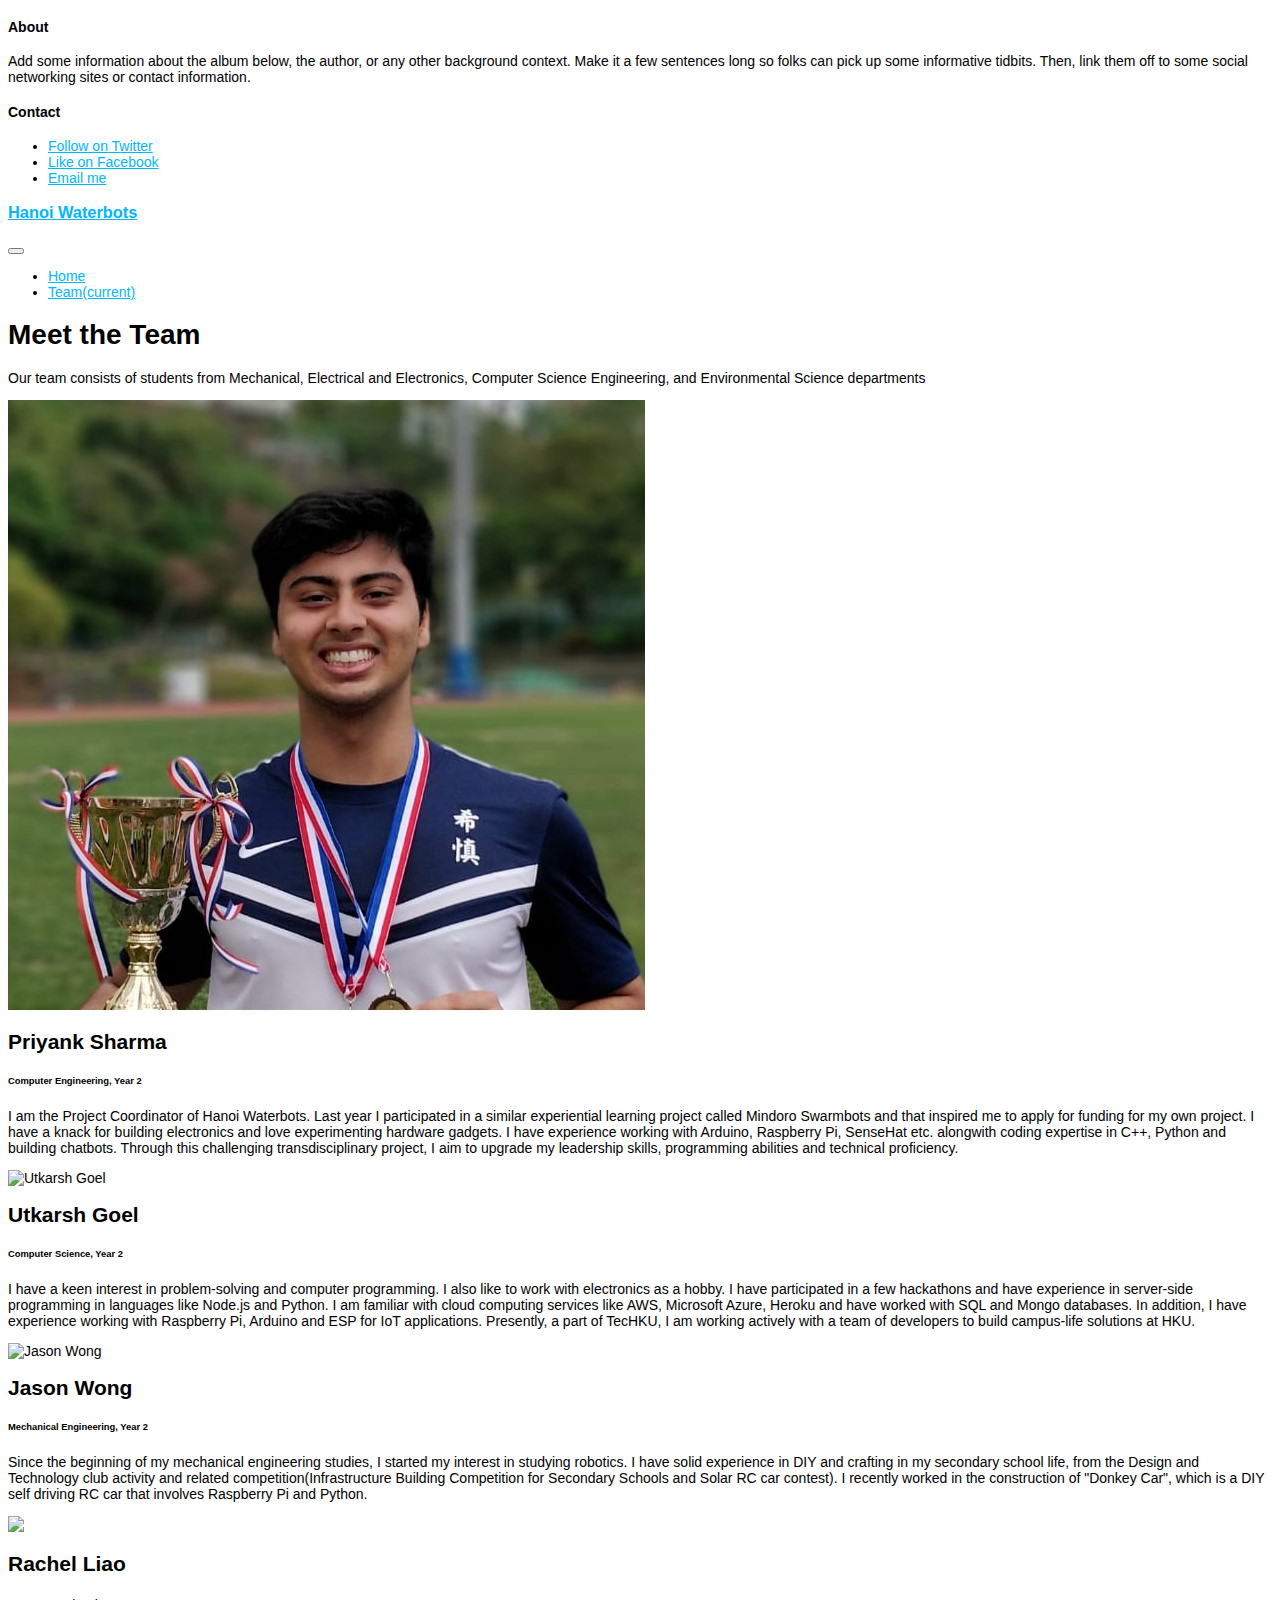
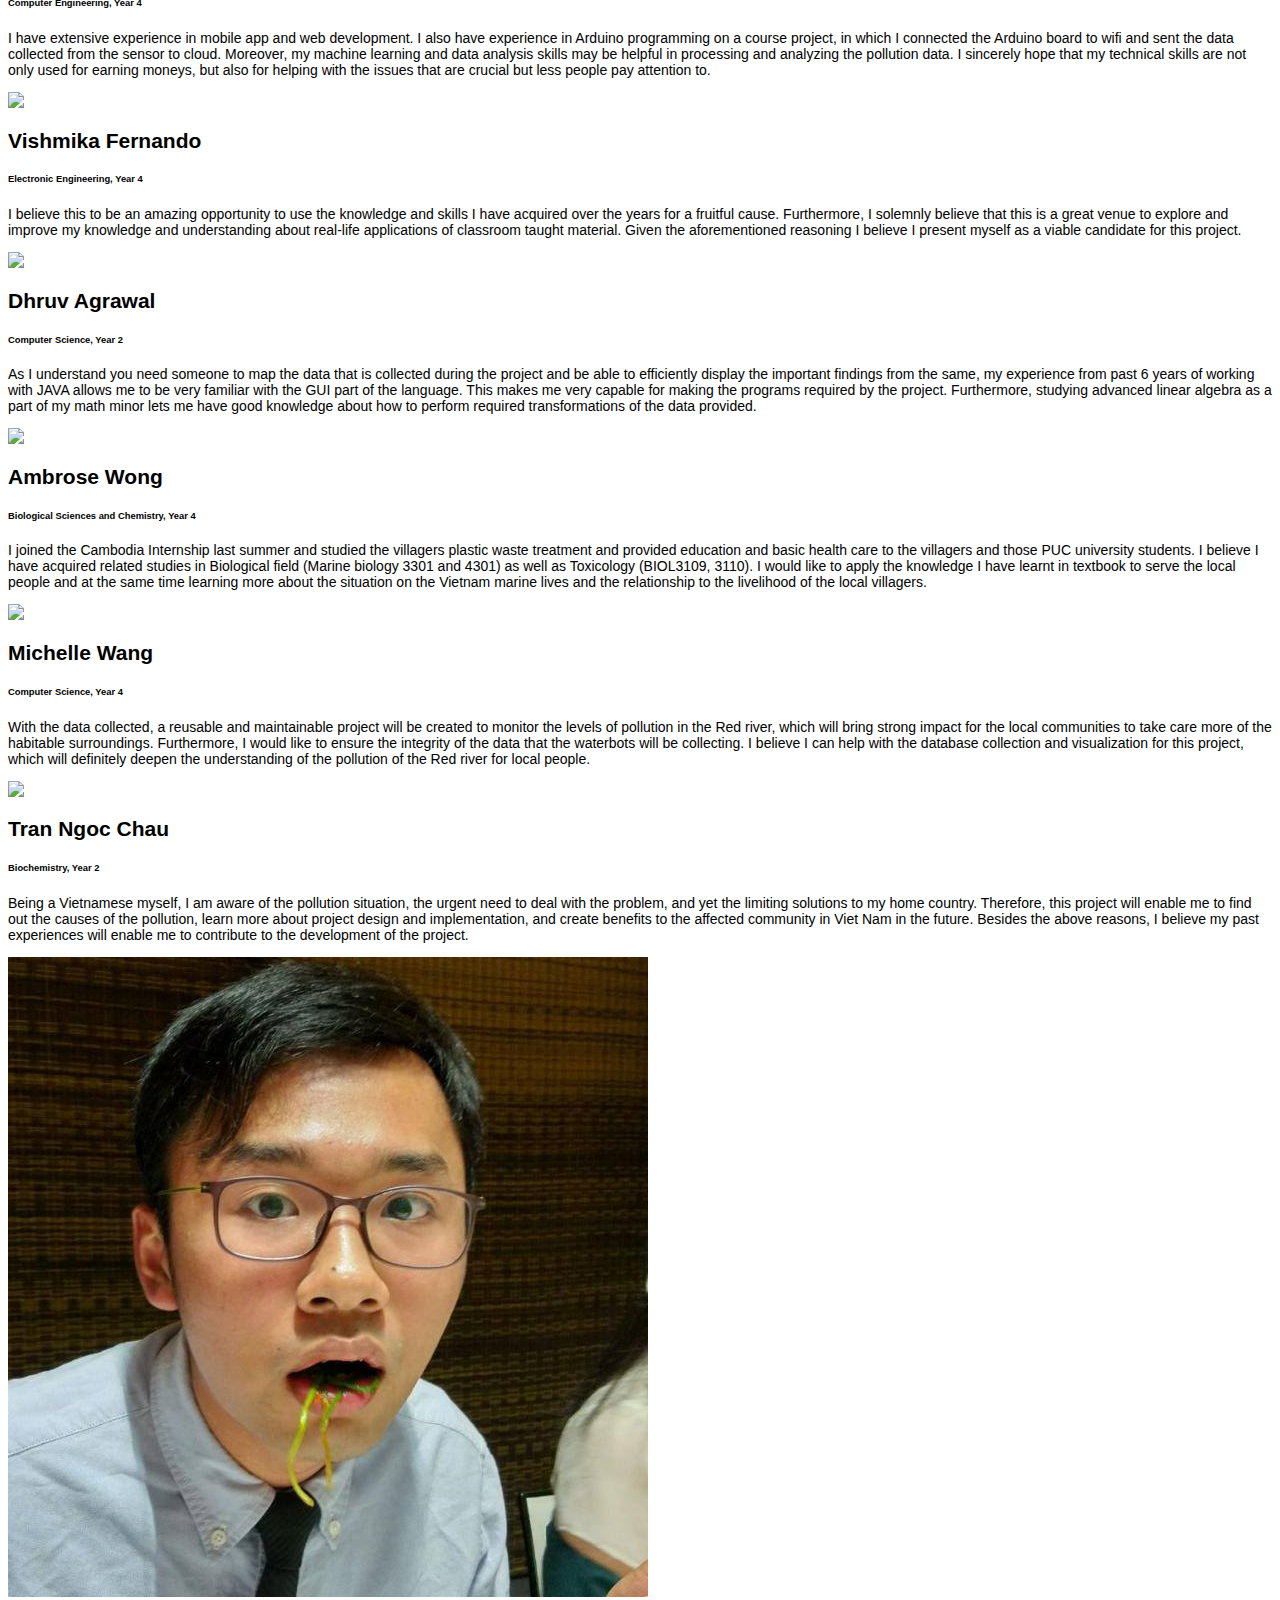
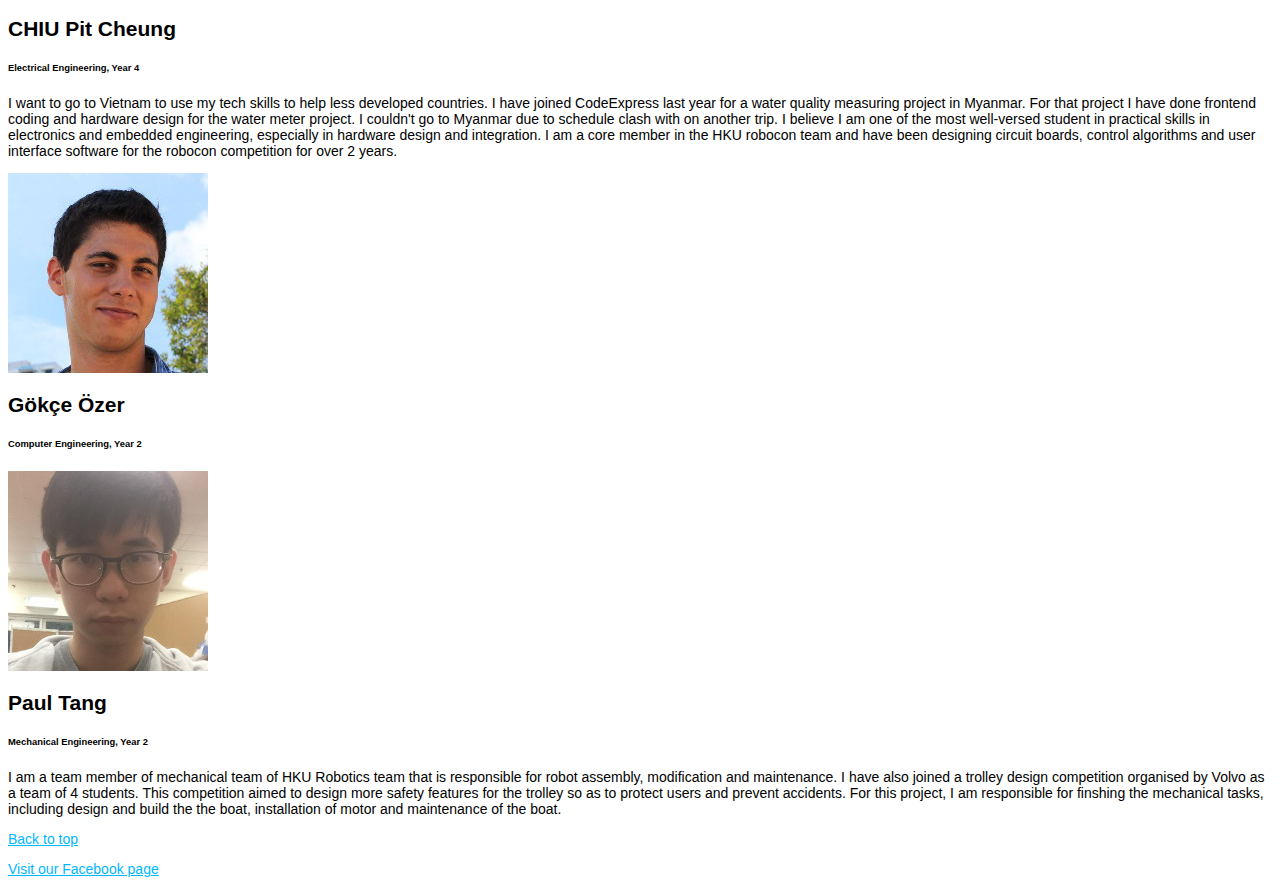
==== commit 5dce2b8e: "Update team.html" ====
--- a/team.html
+++ b/team.html
@@ -77,7 +77,7 @@
 <!-- Three columns of text below the carousel -->
           <div class="row">
             <div class="col-lg-4">
-              <img class="rounded-circle" src="./assets/priyank.jpg">
+              <img class="rounded-circle" src="./assets/priyank.jpeg">
               <h2>Priyank Sharma</h2>
               <h6>Computer Engineering, Year 2</h6>
               <p>I am the Project Coordinator of Hanoi Waterbots. Last year I participated in a similar experiential learning project called Mindoro Swarmbots and that inspired me to apply for funding for my own project. I have a knack for building electronics and love experimenting hardware gadgets. I have experience working with Arduino, Raspberry Pi, SenseHat etc. alongwith coding expertise in C++, Python and building chatbots. Through this challenging transdisciplinary project, I aim to upgrade my leadership skills, programming abilities and technical proficiency.</p>
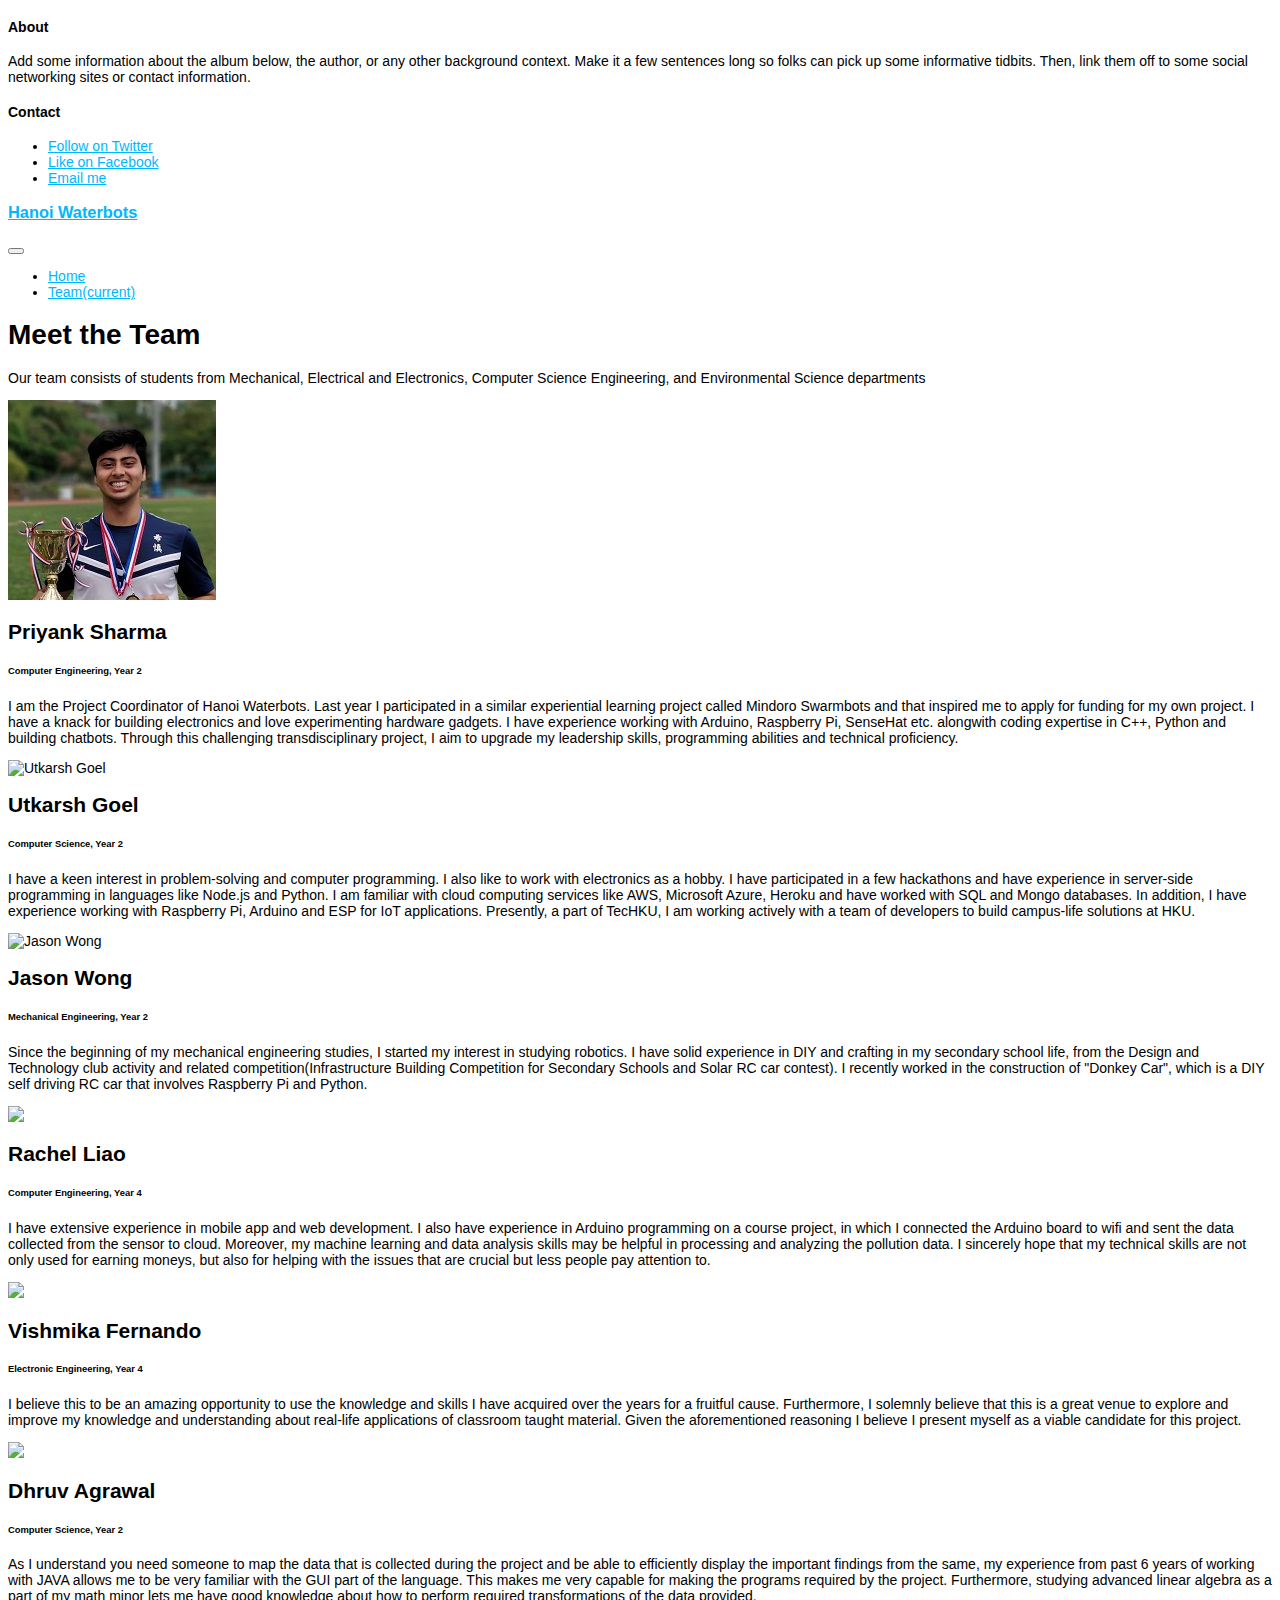
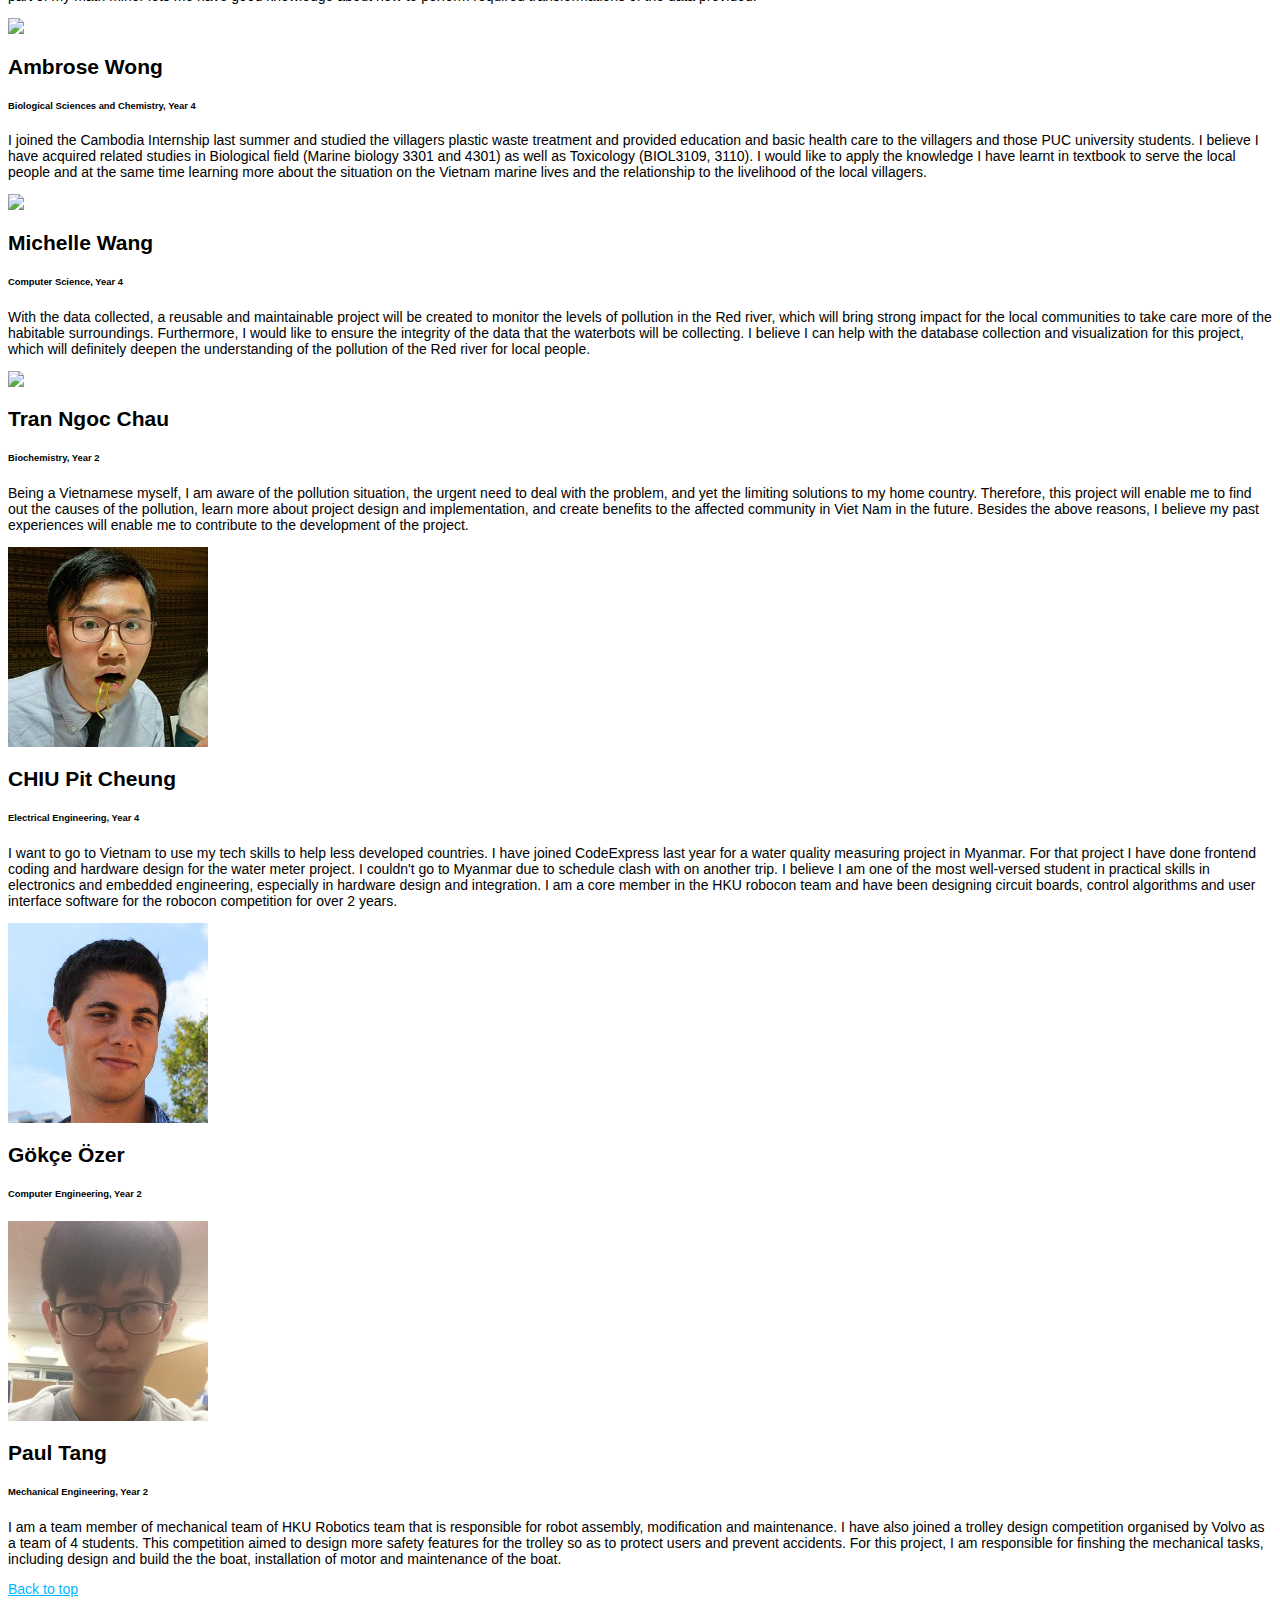
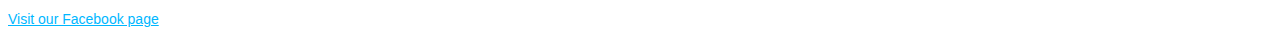
==== commit 45002261: "final2" ====
--- a/team.html
+++ b/team.html
@@ -77,7 +77,7 @@
 <!-- Three columns of text below the carousel -->
           <div class="row">
             <div class="col-lg-4">
-              <img class="rounded-circle" src="./assets/priyank.jpeg">
+              <img class="rounded-circle" src="./assets/priyank.jpg">
               <h2>Priyank Sharma</h2>
               <h6>Computer Engineering, Year 2</h6>
               <p>I am the Project Coordinator of Hanoi Waterbots. Last year I participated in a similar experiential learning project called Mindoro Swarmbots and that inspired me to apply for funding for my own project. I have a knack for building electronics and love experimenting hardware gadgets. I have experience working with Arduino, Raspberry Pi, SenseHat etc. alongwith coding expertise in C++, Python and building chatbots. Through this challenging transdisciplinary project, I aim to upgrade my leadership skills, programming abilities and technical proficiency.</p>
@@ -138,7 +138,7 @@
         </div>
         <div class="row">
           <div class="col-lg-4">
-            <img class="rounded-circle" src="./assets/bit.jpeg">
+            <img class="rounded-circle" src="./assets/bit.jpg">
             <h2>CHIU Pit Cheung</h2>
             <h6>Electrical Engineering, Year 4</h6>
             <p>I want to go to Vietnam to use my tech skills to help less developed countries. I have joined CodeExpress last year for a water quality measuring project in Myanmar. For that project I have done frontend coding and hardware design for the water meter project. I couldn't go to Myanmar due to schedule clash with on another trip. I believe I am one of the most well-versed student in practical skills in electronics and embedded engineering, especially in hardware design and integration. I am a core member in the HKU robocon team and have been designing circuit boards, control algorithms and user interface software for the robocon competition for over 2 years.</p>
